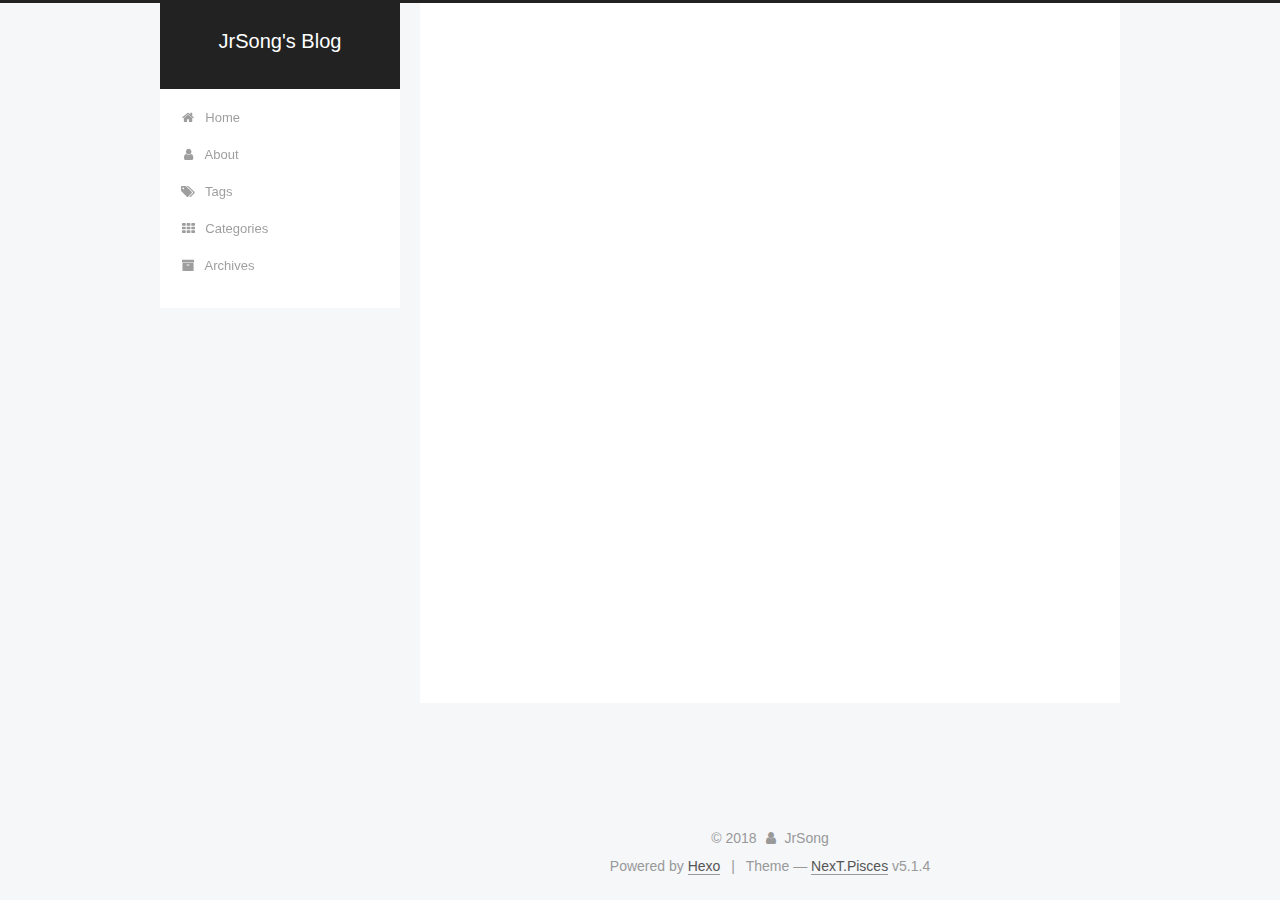
==== archives/index.html @ 72bcd50f "Site updated: 2018-07-18 19:37:24" ====
<!DOCTYPE html>



  


<html class="theme-next pisces use-motion" lang="">
<head>
  <meta charset="UTF-8"/>
<meta http-equiv="X-UA-Compatible" content="IE=edge" />
<meta name="viewport" content="width=device-width, initial-scale=1, maximum-scale=1"/>
<meta name="theme-color" content="#222">









<meta http-equiv="Cache-Control" content="no-transform" />
<meta http-equiv="Cache-Control" content="no-siteapp" />
















  
  
  <link href="/lib/fancybox/source/jquery.fancybox.css?v=2.1.5" rel="stylesheet" type="text/css" />







<link href="/lib/font-awesome/css/font-awesome.min.css?v=4.6.2" rel="stylesheet" type="text/css" />

<link href="/css/main.css?v=5.1.4" rel="stylesheet" type="text/css" />


  <link rel="apple-touch-icon" sizes="180x180" href="/images/apple-touch-icon-next.png?v=5.1.4">


  <link rel="icon" type="image/png" sizes="32x32" href="/images/favicon-32x32-next.png?v=5.1.4">


  <link rel="icon" type="image/png" sizes="16x16" href="/images/favicon-16x16-next.png?v=5.1.4">


  <link rel="mask-icon" href="/images/logo.svg?v=5.1.4" color="#222">





  <meta name="keywords" content="Hexo, NexT" />










<meta property="og:type" content="website">
<meta property="og:title" content="JrSong&#39;s Blog">
<meta property="og:url" content="http://yoursite.com/archives/index.html">
<meta property="og:site_name" content="JrSong&#39;s Blog">
<meta property="og:locale" content="default">
<meta name="twitter:card" content="summary">
<meta name="twitter:title" content="JrSong&#39;s Blog">



<script type="text/javascript" id="hexo.configurations">
  var NexT = window.NexT || {};
  var CONFIG = {
    root: '/',
    scheme: 'Pisces',
    version: '5.1.4',
    sidebar: {"position":"left","display":"post","offset":12,"b2t":false,"scrollpercent":false,"onmobile":false},
    fancybox: true,
    tabs: true,
    motion: {"enable":true,"async":false,"transition":{"post_block":"fadeIn","post_header":"slideDownIn","post_body":"slideDownIn","coll_header":"slideLeftIn","sidebar":"slideUpIn"}},
    duoshuo: {
      userId: '0',
      author: 'Author'
    },
    algolia: {
      applicationID: '',
      apiKey: '',
      indexName: '',
      hits: {"per_page":10},
      labels: {"input_placeholder":"Search for Posts","hits_empty":"We didn't find any results for the search: ${query}","hits_stats":"${hits} results found in ${time} ms"}
    }
  };
</script>



  <link rel="canonical" href="http://yoursite.com/archives/"/>





  <title>Archive | JrSong's Blog</title>
  








</head>

<body itemscope itemtype="http://schema.org/WebPage" lang="default">

  
  
    
  

  <div class="container sidebar-position-left page-archive">
    <div class="headband"></div>

    <header id="header" class="header" itemscope itemtype="http://schema.org/WPHeader">
      <div class="header-inner"><div class="site-brand-wrapper">
  <div class="site-meta ">
    

    <div class="custom-logo-site-title">
      <a href="/"  class="brand" rel="start">
        <span class="logo-line-before"><i></i></span>
        <span class="site-title">JrSong's Blog</span>
        <span class="logo-line-after"><i></i></span>
      </a>
    </div>
      
        <p class="site-subtitle"></p>
      
  </div>

  <div class="site-nav-toggle">
    <button>
      <span class="btn-bar"></span>
      <span class="btn-bar"></span>
      <span class="btn-bar"></span>
    </button>
  </div>
</div>

<nav class="site-nav">
  

  
    <ul id="menu" class="menu">
      
        
        <li class="menu-item menu-item-home">
          <a href="/" rel="section">
            
              <i class="menu-item-icon fa fa-fw fa-home"></i> <br />
            
            Home
          </a>
        </li>
      
        
        <li class="menu-item menu-item-about">
          <a href="/about/" rel="section">
            
              <i class="menu-item-icon fa fa-fw fa-user"></i> <br />
            
            About
          </a>
        </li>
      
        
        <li class="menu-item menu-item-tags">
          <a href="/tags/" rel="section">
            
              <i class="menu-item-icon fa fa-fw fa-tags"></i> <br />
            
            Tags
          </a>
        </li>
      
        
        <li class="menu-item menu-item-categories">
          <a href="/categories/" rel="section">
            
              <i class="menu-item-icon fa fa-fw fa-th"></i> <br />
            
            Categories
          </a>
        </li>
      
        
        <li class="menu-item menu-item-archives">
          <a href="/archives/" rel="section">
            
              <i class="menu-item-icon fa fa-fw fa-archive"></i> <br />
            
            Archives
          </a>
        </li>
      

      
    </ul>
  

  
</nav>



 </div>
    </header>

    <main id="main" class="main">
      <div class="main-inner">
        <div class="content-wrap">
          <div id="content" class="content">
            

  
  
  
  <div class="post-block archive">
    <div id="posts" class="posts-collapse">
      <span class="archive-move-on"></span>

      <span class="archive-page-counter">
        
        
        
          
        
        Um..! 2 posts in total. Keep on posting.
      </span>

      

        
        
        

        
          
          <div class="collection-title">
            <h1 class="archive-year" id="archive-year-2018">2018</h1>
          </div>
        
        

        

  <article class="post post-type-normal" itemscope itemtype="http://schema.org/Article">
    <header class="post-header">

      <h2 class="post-title">
        
            <a class="post-title-link" href="/2018/07/18/test-my-site/" itemprop="url">
              
                <span itemprop="name">test_my_site</span>
              
            </a>
        
      </h2>

      <div class="post-meta">
        <time class="post-time" itemprop="dateCreated"
              datetime="2018-07-18T16:36:58+08:00"
              content="2018-07-18" >
          07-18
        </time>
      </div>

    </header>
  </article>



      

        
        
        

        
        

        

  <article class="post post-type-normal" itemscope itemtype="http://schema.org/Article">
    <header class="post-header">

      <h2 class="post-title">
        
            <a class="post-title-link" href="/2018/07/18/hello-world/" itemprop="url">
              
                <span itemprop="name">Hello World</span>
              
            </a>
        
      </h2>

      <div class="post-meta">
        <time class="post-time" itemprop="dateCreated"
              datetime="2018-07-18T16:19:28+08:00"
              content="2018-07-18" >
          07-18
        </time>
      </div>

    </header>
  </article>



      

    </div>
  </div>
  
  
  

  



          </div>
          


          

        </div>
        
          
  
  <div class="sidebar-toggle">
    <div class="sidebar-toggle-line-wrap">
      <span class="sidebar-toggle-line sidebar-toggle-line-first"></span>
      <span class="sidebar-toggle-line sidebar-toggle-line-middle"></span>
      <span class="sidebar-toggle-line sidebar-toggle-line-last"></span>
    </div>
  </div>

  <aside id="sidebar" class="sidebar">
    
    <div class="sidebar-inner">

      

      

      <section class="site-overview-wrap sidebar-panel sidebar-panel-active">
        <div class="site-overview">
          <div class="site-author motion-element" itemprop="author" itemscope itemtype="http://schema.org/Person">
            
              <p class="site-author-name" itemprop="name">JrSong</p>
              <p class="site-description motion-element" itemprop="description"></p>
          </div>

          <nav class="site-state motion-element">

            
              <div class="site-state-item site-state-posts">
              
                <a href="/archives/">
              
                  <span class="site-state-item-count">2</span>
                  <span class="site-state-item-name">posts</span>
                </a>
              </div>
            

            

            

          </nav>

          

          

          
          

          
          

          

        </div>
      </section>

      

      

    </div>
  </aside>


        
      </div>
    </main>

    <footer id="footer" class="footer">
      <div class="footer-inner">
        <div class="copyright">&copy; <span itemprop="copyrightYear">2018</span>
  <span class="with-love">
    <i class="fa fa-user"></i>
  </span>
  <span class="author" itemprop="copyrightHolder">JrSong</span>

  
</div>


  <div class="powered-by">Powered by <a class="theme-link" target="_blank" href="https://hexo.io">Hexo</a></div>



  <span class="post-meta-divider">|</span>



  <div class="theme-info">Theme &mdash; <a class="theme-link" target="_blank" href="https://github.com/iissnan/hexo-theme-next">NexT.Pisces</a> v5.1.4</div>




        







        
      </div>
    </footer>

    
      <div class="back-to-top">
        <i class="fa fa-arrow-up"></i>
        
      </div>
    

    

  </div>

  

<script type="text/javascript">
  if (Object.prototype.toString.call(window.Promise) !== '[object Function]') {
    window.Promise = null;
  }
</script>









  












  
  
    <script type="text/javascript" src="/lib/jquery/index.js?v=2.1.3"></script>
  

  
  
    <script type="text/javascript" src="/lib/fastclick/lib/fastclick.min.js?v=1.0.6"></script>
  

  
  
    <script type="text/javascript" src="/lib/jquery_lazyload/jquery.lazyload.js?v=1.9.7"></script>
  

  
  
    <script type="text/javascript" src="/lib/velocity/velocity.min.js?v=1.2.1"></script>
  

  
  
    <script type="text/javascript" src="/lib/velocity/velocity.ui.min.js?v=1.2.1"></script>
  

  
  
    <script type="text/javascript" src="/lib/fancybox/source/jquery.fancybox.pack.js?v=2.1.5"></script>
  


  


  <script type="text/javascript" src="/js/src/utils.js?v=5.1.4"></script>

  <script type="text/javascript" src="/js/src/motion.js?v=5.1.4"></script>



  
  


  <script type="text/javascript" src="/js/src/affix.js?v=5.1.4"></script>

  <script type="text/javascript" src="/js/src/schemes/pisces.js?v=5.1.4"></script>



  

  


  <script type="text/javascript" src="/js/src/bootstrap.js?v=5.1.4"></script>



  


  




	





  





  












  





  

  

  

  
  

  

  

  

</body>
</html>
---- css/main.css ----
/* normalize.css v3.0.2 | MIT License | git.io/normalize */
html {
  font-family: sans-serif; /* 1 */
  -ms-text-size-adjust: 100%; /* 2 */
  -webkit-text-size-adjust: 100%; /* 2 */
}
body {
  margin: 0;
}
article,
aside,
details,
figcaption,
figure,
footer,
header,
hgroup,
main,
menu,
nav,
section,
summary {
  display: block;
}
audio,
canvas,
progress,
video {
  display: inline-block; /* 1 */
  vertical-align: baseline; /* 2 */
}
audio:not([controls]) {
  display: none;
  height: 0;
}
[hidden],
template {
  display: none;
}
a {
  background-color: transparent;
}
a:active,
a:hover {
  outline: 0;
}
abbr[title] {
  border-bottom: 1px dotted;
}
b,
strong {
  font-weight: bold;
}
dfn {
  font-style: italic;
}
h1 {
  font-size: 2em;
  margin: 0.67em 0;
}
mark {
  background: #ff0;
  color: #000;
}
small {
  font-size: 80%;
}
sub,
sup {
  font-size: 75%;
  line-height: 0;
  position: relative;
  vertical-align: baseline;
}
sup {
  top: -0.5em;
}
sub {
  bottom: -0.25em;
}
img {
  border: 0;
}
svg:not(:root) {
  overflow: hidden;
}
figure {
  margin: 1em 40px;
}
hr {
  -moz-box-sizing: content-box;
  box-sizing: content-box;
  height: 0;
}
pre {
  overflow: auto;
}
code,
kbd,
pre,
samp {
  font-family: monospace, monospace;
  font-size: 1em;
}
button,
input,
optgroup,
select,
textarea {
  color: inherit; /* 1 */
  font: inherit; /* 2 */
  margin: 0; /* 3 */
}
button {
  overflow: visible;
}
button,
select {
  text-transform: none;
}
button,
html input[type="button"],
input[type="reset"],
input[type="submit"] {
  -webkit-appearance: button; /* 2 */
  cursor: pointer; /* 3 */
}
button[disabled],
html input[disabled] {
  cursor: default;
}
button::-moz-focus-inner,
input::-moz-focus-inner {
  border: 0;
  padding: 0;
}
input {
  line-height: normal;
}
input[type="checkbox"],
input[type="radio"] {
  box-sizing: border-box; /* 1 */
  padding: 0; /* 2 */
}
input[type="number"]::-webkit-inner-spin-button,
input[type="number"]::-webkit-outer-spin-button {
  height: auto;
}
input[type="search"] {
  -webkit-appearance: textfield; /* 1 */
  -moz-box-sizing: content-box;
  -webkit-box-sizing: content-box; /* 2 */
  box-sizing: content-box;
}
input[type="search"]::-webkit-search-cancel-button,
input[type="search"]::-webkit-search-decoration {
  -webkit-appearance: none;
}
fieldset {
  border: 1px solid #c0c0c0;
  margin: 0 2px;
  padding: 0.35em 0.625em 0.75em;
}
legend {
  border: 0; /* 1 */
  padding: 0; /* 2 */
}
textarea {
  overflow: auto;
}
optgroup {
  font-weight: bold;
}
table {
  border-collapse: collapse;
  border-spacing: 0;
}
td,
th {
  padding: 0;
}
::selection {
  background: #262a30;
  color: #fff;
}
body {
  position: relative;
  font-family: 'Lato', "PingFang SC", "Microsoft YaHei", sans-serif;
  font-size: 14px;
  line-height: 2;
  color: #555;
  background: #f5f7f9;
}
@media (max-width: 767px) {
  body {
    padding-right: 0 !important;
  }
}
@media (min-width: 768px) and (max-width: 991px) {
  body {
    padding-right: 0 !important;
  }
}
@media (min-width: 1600px) {
  body {
    font-size: 16px;
  }
}
h1,
h2,
h3,
h4,
h5,
h6 {
  margin: 0;
  padding: 0;
  font-weight: bold;
  line-height: 1.5;
  font-family: 'Lato', "PingFang SC", "Microsoft YaHei", sans-serif;
}
h2,
h3,
h4,
h5,
h6 {
  margin: 20px 0 15px;
}
h1 {
  font-size: 22px;
}
@media (max-width: 767px) {
  h1 {
    font-size: 18px;
  }
}
h2 {
  font-size: 20px;
}
@media (max-width: 767px) {
  h2 {
    font-size: 16px;
  }
}
h3 {
  font-size: 18px;
}
@media (max-width: 767px) {
  h3 {
    font-size: 14px;
  }
}
h4 {
  font-size: 16px;
}
@media (max-width: 767px) {
  h4 {
    font-size: 12px;
  }
}
h5 {
  font-size: 14px;
}
@media (max-width: 767px) {
  h5 {
    font-size: 10px;
  }
}
h6 {
  font-size: 12px;
}
@media (max-width: 767px) {
  h6 {
    font-size: 8px;
  }
}
p {
  margin: 0 0 20px 0;
}
a {
  color: #555;
  text-decoration: none;
  outline: none;
  border-bottom: 1px solid #999;
  word-wrap: break-word;
}
a:hover {
  color: #222;
  border-bottom-color: #222;
}
blockquote {
  margin: 0;
  padding: 0;
}
img {
  display: block;
  margin: auto;
  max-width: 100%;
  height: auto;
}
hr {
  margin: 40px 0;
  height: 3px;
  border: none;
  background-color: #ddd;
  background-image: repeating-linear-gradient(-45deg, #fff, #fff 4px, transparent 4px, transparent 8px);
}
blockquote {
  padding: 0 15px;
  color: #666;
  border-left: 4px solid #ddd;
}
blockquote cite::before {
  content: "-";
  padding: 0 5px;
}
dt {
  font-weight: 700;
}
dd {
  margin: 0;
  padding: 0;
}
kbd {
  border: 1px solid #ccc;
  border-radius: 0.2em;
  box-shadow: 0.1em 0.1em 0.2em rgba(0,0,0,0.1);
  background-color: #f9f9f9;
  font-family: inherit;
  background-image: -webkit-linear-gradient(top, #eee, #fff, #eee);
  padding: 0.1em 0.3em;
  white-space: nowrap;
}
.text-left {
  text-align: left;
}
.text-center {
  text-align: center;
}
.text-right {
  text-align: right;
}
.text-justify {
  text-align: justify;
}
.text-nowrap {
  white-space: nowrap;
}
.text-lowercase {
  text-transform: lowercase;
}
.text-uppercase {
  text-transform: uppercase;
}
.text-capitalize {
  text-transform: capitalize;
}
.center-block {
  display: block;
  margin-left: auto;
  margin-right: auto;
}
.clearfix:before,
.clearfix:after {
  content: " ";
  display: table;
}
.clearfix:after {
  clear: both;
}
.pullquote {
  width: 45%;
}
.pullquote.left {
  float: left;
  margin-left: 5px;
  margin-right: 10px;
}
.pullquote.right {
  float: right;
  margin-left: 10px;
  margin-right: 5px;
}
.affix.affix.affix {
  position: fixed;
}
.translation {
  margin-top: -20px;
  font-size: 14px;
  color: #999;
}
.scrollbar-measure {
  width: 100px;
  height: 100px;
  overflow: scroll;
  position: absolute;
  top: -9999px;
}
.use-motion .motion-element {
  opacity: 0;
}
table {
  margin: 20px 0;
  width: 100%;
  border-collapse: collapse;
  border-spacing: 0;
  border: 1px solid #ddd;
  font-size: 14px;
  table-layout: fixed;
  word-wrap: break-all;
}
table>tbody>tr:nth-of-type(odd) {
  background-color: #f9f9f9;
}
table>tbody>tr:hover {
  background-color: #f5f5f5;
}
caption,
th,
td {
  padding: 8px;
  text-align: left;
  vertical-align: middle;
  font-weight: normal;
}
th,
td {
  border-bottom: 3px solid #ddd;
  border-right: 1px solid #eee;
}
th {
  padding-bottom: 10px;
  font-weight: 700;
}
td {
  border-bottom-width: 1px;
}
html,
body {
  height: 100%;
}
.container {
  position: relative;
  min-height: 100%;
}
.header-inner {
  margin: 0 auto;
  padding: 100px 0 70px;
  width: 700px;
}
@media (min-width: 1600px) {
  .container .header-inner {
    width: 900px;
  }
}
.main {
  padding-bottom: 150px;
}
.main-inner {
  margin: 0 auto;
  width: 700px;
}
@media (min-width: 1600px) {
  .container .main-inner {
    width: 900px;
  }
}
.footer {
  position: absolute;
  left: 0;
  bottom: 0;
  width: 100%;
  min-height: 50px;
}
.footer-inner {
  box-sizing: border-box;
  margin: 20px auto;
  width: 700px;
}
@media (min-width: 1600px) {
  .container .footer-inner {
    width: 900px;
  }
}
pre,
.highlight {
  overflow: auto;
  margin: 20px 0;
  padding: 0;
  font-size: 13px;
  color: #4d4d4c;
  background: #f7f7f7;
  line-height: 1.6;
}
pre,
code {
  font-family: consolas, Menlo, "PingFang SC", "Microsoft YaHei", monospace;
}
code {
  padding: 2px 4px;
  word-wrap: break-word;
  color: #555;
  background: #eee;
  border-radius: 3px;
  font-size: 13px;
}
pre {
  padding: 10px;
}
pre code {
  padding: 0;
  color: #4d4d4c;
  background: none;
  text-shadow: none;
}
.highlight {
  border-radius: 1px;
}
.highlight pre {
  border: none;
  margin: 0;
  padding: 10px 0;
}
.highlight table {
  margin: 0;
  width: auto;
  border: none;
}
.highlight td {
  border: none;
  padding: 0;
}
.highlight figcaption {
  font-size: 1em;
  color: #4d4d4c;
  line-height: 1em;
  margin-bottom: 1em;
}
.highlight figcaption:before,
.highlight figcaption:after {
  content: " ";
  display: table;
}
.highlight figcaption:after {
  clear: both;
}
.highlight figcaption a {
  float: right;
  color: #4d4d4c;
}
.highlight figcaption a:hover {
  border-bottom-color: #4d4d4c;
}
.highlight .gutter pre {
  padding-left: 10px;
  padding-right: 10px;
  color: #869194;
  text-align: right;
  background-color: #eff2f3;
}
.highlight .code pre {
  width: 100%;
  padding-left: 10px;
  padding-right: 10px;
  background-color: #f7f7f7;
}
.highlight .line {
  height: 20px;
}
.gutter {
  -webkit-user-select: none;
  -moz-user-select: none;
  -ms-user-select: none;
  user-select: none;
}
.gist table {
  width: auto;
}
.gist table td {
  border: none;
}
pre .deletion {
  background: #fdd;
}
pre .addition {
  background: #dfd;
}
pre .meta {
  color: #8959a8;
}
pre .comment {
  color: #8e908c;
}
pre .variable,
pre .attribute,
pre .tag,
pre .regexp,
pre .ruby .constant,
pre .xml .tag .title,
pre .xml .pi,
pre .xml .doctype,
pre .html .doctype,
pre .css .id,
pre .css .class,
pre .css .pseudo {
  color: #c82829;
}
pre .number,
pre .preprocessor,
pre .built_in,
pre .literal,
pre .params,
pre .constant,
pre .command {
  color: #f5871f;
}
pre .ruby .class .title,
pre .css .rules .attribute,
pre .string,
pre .value,
pre .inheritance,
pre .header,
pre .ruby .symbol,
pre .xml .cdata,
pre .special,
pre .number,
pre .formula {
  color: #718c00;
}
pre .title,
pre .css .hexcolor {
  color: #3e999f;
}
pre .function,
pre .python .decorator,
pre .python .title,
pre .ruby .function .title,
pre .ruby .title .keyword,
pre .perl .sub,
pre .javascript .title,
pre .coffeescript .title {
  color: #4271ae;
}
pre .keyword,
pre .javascript .function {
  color: #8959a8;
}
.full-image.full-image.full-image.full-image {
  border: none;
  max-width: 100%;
  width: auto;
  margin: 20px auto 25px;
}
@media (min-width: 992px) {
  .full-image.full-image.full-image.full-image {
    max-width: none;
    width: 118%;
    margin: 0 -9%;
  }
}
.blockquote-center,
.page-home .post-type-quote blockquote,
.page-post-detail .post-type-quote blockquote {
  position: relative;
  margin: 40px 0;
  padding: 0;
  border-left: none;
  text-align: center;
}
.blockquote-center::before,
.page-home .post-type-quote blockquote::before,
.page-post-detail .post-type-quote blockquote::before,
.blockquote-center::after,
.page-home .post-type-quote blockquote::after,
.page-post-detail .post-type-quote blockquote::after {
  position: absolute;
  content: ' ';
  display: block;
  width: 100%;
  height: 24px;
  opacity: 0.2;
  background-repeat: no-repeat;
  background-position: 0 -6px;
  background-size: 22px 22px;
}
.blockquote-center::before,
.page-home .post-type-quote blockquote::before,
.page-post-detail .post-type-quote blockquote::before {
  top: -20px;
  background-image: url("../images/quote-l.svg");
  border-top: 1px solid #ccc;
}
.blockquote-center::after,
.page-home .post-type-quote blockquote::after,
.page-post-detail .post-type-quote blockquote::after {
  bottom: -20px;
  background-image: url("../images/quote-r.svg");
  border-bottom: 1px solid #ccc;
  background-position: 100% 8px;
}
.blockquote-center p,
.page-home .post-type-quote blockquote p,
.page-post-detail .post-type-quote blockquote p,
.blockquote-center div,
.page-home .post-type-quote blockquote div,
.page-post-detail .post-type-quote blockquote div {
  text-align: center;
}
.post .post-body .group-picture img {
  box-sizing: border-box;
  padding: 0 3px;
  border: none;
}
.post .group-picture-row {
  overflow: hidden;
  margin-top: 6px;
}
.post .group-picture-row:first-child {
  margin-top: 0;
}
.post .group-picture-column {
  float: left;
}
.page-post-detail .post-body .group-picture-column {
  float: none;
  margin-top: 10px;
  width: auto !important;
}
.page-post-detail .post-body .group-picture-column img {
  margin: 0 auto;
}
.page-archive .group-picture-container {
  overflow: hidden;
}
.page-archive .group-picture-row {
  float: left;
}
.page-archive .group-picture-row:first-child {
  margin-top: 6px;
}
.page-archive .group-picture-column {
  max-width: 150px;
  max-height: 150px;
}
.post-body .note {
  position: relative;
  padding: 15px;
  margin-bottom: 20px;
  border: 1px solid #eee;
  border-left-width: 5px;
  border-radius: 3px;
}
.post-body .note h2,
.post-body .note h3,
.post-body .note h4,
.post-body .note h5,
.post-body .note h6 {
  margin-top: 0;
  margin-bottom: 0;
  border-bottom: initial;
  padding-top: 0 !important;
}
.post-body .note p:first-child,
.post-body .note ul:first-child,
.post-body .note ol:first-child,
.post-body .note table:first-child,
.post-body .note pre:first-child,
.post-body .note blockquote:first-child {
  margin-top: 0;
}
.post-body .note p:last-child,
.post-body .note ul:last-child,
.post-body .note ol:last-child,
.post-body .note table:last-child,
.post-body .note pre:last-child,
.post-body .note blockquote:last-child {
  margin-bottom: 0;
}
.post-body .note.default {
  border-left-color: #777;
}
.post-body .note.default h2,
.post-body .note.default h3,
.post-body .note.default h4,
.post-body .note.default h5,
.post-body .note.default h6 {
  color: #777;
}
.post-body .note.primary {
  border-left-color: #6f42c1;
}
.post-body .note.primary h2,
.post-body .note.primary h3,
.post-body .note.primary h4,
.post-body .note.primary h5,
.post-body .note.primary h6 {
  color: #6f42c1;
}
.post-body .note.info {
  border-left-color: #428bca;
}
.post-body .note.info h2,
.post-body .note.info h3,
.post-body .note.info h4,
.post-body .note.info h5,
.post-body .note.info h6 {
  color: #428bca;
}
.post-body .note.success {
  border-left-color: #5cb85c;
}
.post-body .note.success h2,
.post-body .note.success h3,
.post-body .note.success h4,
.post-body .note.success h5,
.post-body .note.success h6 {
  color: #5cb85c;
}
.post-body .note.warning {
  border-left-color: #f0ad4e;
}
.post-body .note.warning h2,
.post-body .note.warning h3,
.post-body .note.warning h4,
.post-body .note.warning h5,
.post-body .note.warning h6 {
  color: #f0ad4e;
}
.post-body .note.danger {
  border-left-color: #d9534f;
}
.post-body .note.danger h2,
.post-body .note.danger h3,
.post-body .note.danger h4,
.post-body .note.danger h5,
.post-body .note.danger h6 {
  color: #d9534f;
}
.post-body .label {
  display: inline;
  padding: 0 2px;
  white-space: nowrap;
}
.post-body .label.default {
  background-color: #f0f0f0;
}
.post-body .label.primary {
  background-color: #efe6f7;
}
.post-body .label.info {
  background-color: #e5f2f8;
}
.post-body .label.success {
  background-color: #e7f4e9;
}
.post-body .label.warning {
  background-color: #fcf6e1;
}
.post-body .label.danger {
  background-color: #fae8eb;
}
.post-body .tabs {
  position: relative;
  display: block;
  margin-bottom: 20px;
  padding-top: 10px;
}
.post-body .tabs ul.nav-tabs {
  margin: 0;
  padding: 0;
  display: flex;
  margin-bottom: -1px;
}
@media (max-width: 413px) {
  .post-body .tabs ul.nav-tabs {
    display: block;
    margin-bottom: 5px;
  }
}
.post-body .tabs ul.nav-tabs li.tab {
  list-style-type: none !important;
  margin: 0 0.25em 0 0;
  border-top: 3px solid transparent;
  border-left: 1px solid transparent;
  border-right: 1px solid transparent;
}
@media (max-width: 413px) {
  .post-body .tabs ul.nav-tabs li.tab {
    margin: initial;
    border-top: 1px solid transparent;
    border-left: 3px solid transparent;
    border-right: 1px solid transparent;
    border-bottom: 1px solid transparent;
  }
}
.post-body .tabs ul.nav-tabs li.tab a {
  outline: 0;
  border-bottom: initial;
  display: block;
  line-height: 1.8em;
  padding: 0.25em 0.75em;
  transition-duration: 0.2s;
  transition-timing-function: ease-out;
  transition-delay: 0s;
}
.post-body .tabs ul.nav-tabs li.tab a i {
  width: 1.285714285714286em;
}
.post-body .tabs ul.nav-tabs li.tab.active {
  border-top: 3px solid #fc6423;
  border-left: 1px solid #ddd;
  border-right: 1px solid #ddd;
  background-color: #fff;
}
@media (max-width: 413px) {
  .post-body .tabs ul.nav-tabs li.tab.active {
    border-top: 1px solid #ddd;
    border-left: 3px solid #fc6423;
    border-right: 1px solid #ddd;
    border-bottom: 1px solid #ddd;
  }
}
.post-body .tabs ul.nav-tabs li.tab.active a {
  cursor: default;
  color: #555;
}
.post-body .tabs .tab-content {
  background-color: #fff;
}
.post-body .tabs .tab-content .tab-pane {
  border: 1px solid #ddd;
  padding: 20px 20px 0 20px;
}
.post-body .tabs .tab-content .tab-pane:not(.active) {
  display: none !important;
}
.post-body .tabs .tab-content .tab-pane.active {
  display: block !important;
}
.btn {
  display: inline-block;
  padding: 0 20px;
  font-size: 14px;
  color: #555;
  background: #fff;
  border: 2px solid #555;
  text-decoration: none;
  border-radius: 2px;
  transition-property: background-color;
  transition-duration: 0.2s;
  transition-timing-function: ease-in-out;
  transition-delay: 0s;
  line-height: 2;
}
.btn:hover {
  border-color: #222;
  color: #fff;
  background: #222;
}
.btn +.btn {
  margin: 0 0 8px 8px;
}
.btn .fa-fw {
  width: 1.285714285714286em;
  text-align: left;
}
.btn-bar {
  display: block;
  width: 22px;
  height: 2px;
  background: #555;
  border-radius: 1px;
}
.btn-bar+.btn-bar {
  margin-top: 4px;
}
.pagination {
  margin: 120px 0 40px;
  text-align: center;
  border-top: 1px solid #eee;
}
.page-number-basic,
.pagination .prev,
.pagination .next,
.pagination .page-number,
.pagination .space {
  display: inline-block;
  position: relative;
  top: -1px;
  margin: 0 10px;
  padding: 0 11px;
}
@media (max-width: 767px) {
  .page-number-basic,
  .pagination .prev,
  .pagination .next,
  .pagination .page-number,
  .pagination .space {
    margin: 0 5px;
  }
}
.pagination .prev,
.pagination .next,
.pagination .page-number {
  border-bottom: 0;
  border-top: 1px solid #eee;
  transition-property: border-color;
  transition-duration: 0.2s;
  transition-timing-function: ease-in-out;
  transition-delay: 0s;
}
.pagination .prev:hover,
.pagination .next:hover,
.pagination .page-number:hover {
  border-top-color: #222;
}
.pagination .space {
  padding: 0;
  margin: 0;
}
.pagination .prev {
  margin-left: 0;
}
.pagination .next {
  margin-right: 0;
}
.pagination .page-number.current {
  color: #fff;
  background: #ccc;
  border-top-color: #ccc;
}
@media (max-width: 767px) {
  .pagination {
    border-top: none;
  }
  .pagination .prev,
  .pagination .next,
  .pagination .page-number {
    margin-bottom: 10px;
    border-top: 0;
    border-bottom: 1px solid #eee;
    padding: 0 10px;
  }
  .pagination .prev:hover,
  .pagination .next:hover,
  .pagination .page-number:hover {
    border-bottom-color: #222;
  }
}
.comments {
  margin: 60px 20px 0;
}
.tag-cloud {
  text-align: center;
}
.tag-cloud a {
  display: inline-block;
  margin: 10px;
}
.back-to-top {
  box-sizing: border-box;
  position: fixed;
  bottom: -100px;
  right: 30px;
  z-index: 1050;
  padding: 0 6px;
  width: 24px;
  background: #222;
  font-size: 12px;
  opacity: 0.6;
  color: #fff;
  cursor: pointer;
  text-align: center;
  -webkit-transform: translateZ(0);
  transition-property: bottom;
  transition-duration: 0.2s;
  transition-timing-function: ease-in-out;
  transition-delay: 0s;
}
@media (min-width: 768px) and (max-width: 991px) {
  .back-to-top {
    display: none !important;
  }
}
@media (max-width: 767px) {
  .back-to-top {
    display: none !important;
  }
}
.back-to-top.back-to-top-on {
  bottom: 30px;
}
.header {
  background: transparent;
}
.header-inner {
  position: relative;
}
.headband {
  height: 3px;
  background: #222;
}
.site-meta {
  margin: 0;
  text-align: center;
}
@media (max-width: 767px) {
  .site-meta {
    text-align: center;
  }
}
.brand {
  position: relative;
  display: inline-block;
  padding: 0 40px;
  color: #fff;
  background: #222;
  border-bottom: none;
}
.brand:hover {
  color: #fff;
}
.logo {
  display: inline-block;
  margin-right: 5px;
  line-height: 36px;
  vertical-align: top;
}
.site-title {
  display: inline-block;
  vertical-align: top;
  line-height: 36px;
  font-size: 20px;
  font-weight: normal;
  font-family: 'Lato', "PingFang SC", "Microsoft YaHei", sans-serif;
}
.site-subtitle {
  margin-top: 10px;
  font-size: 13px;
  color: #ddd;
}
.use-motion .brand {
  opacity: 0;
}
.use-motion .logo,
.use-motion .site-title,
.use-motion .site-subtitle {
  opacity: 0;
  position: relative;
  top: -10px;
}
.site-nav-toggle {
  display: none;
  position: absolute;
  top: 10px;
  left: 10px;
}
@media (max-width: 767px) {
  .site-nav-toggle {
    display: block;
  }
}
.site-nav-toggle button {
  margin-top: 2px;
  padding: 9px 10px;
  background: transparent;
  border: none;
}
@media (max-width: 767px) {
  .site-nav {
    display: none;
    margin: 0 -10px;
    padding: 0 10px;
    clear: both;
    border-top: 1px solid #ddd;
  }
}
@media (min-width: 768px) and (max-width: 991px) {
  .site-nav {
    display: block !important;
  }
}
@media (min-width: 992px) {
  .site-nav {
    display: block !important;
  }
}
.menu {
  margin-top: 20px;
  padding-left: 0;
  text-align: center;
}
.menu .menu-item {
  display: inline-block;
  margin: 0 10px;
  list-style: none;
}
@media screen and (max-width: 767px) {
  .menu .menu-item {
    margin-top: 10px;
  }
}
.menu .menu-item a {
  display: block;
  font-size: 13px;
  line-height: inherit;
  border-bottom: 1px solid transparent;
  transition-property: border-color;
  transition-duration: 0.2s;
  transition-timing-function: ease-in-out;
  transition-delay: 0s;
}
.menu .menu-item a:hover,
.menu-item-active a {
  border-bottom-color: #222;
}
.menu .menu-item .fa {
  margin-right: 5px;
}
.use-motion .menu-item {
  opacity: 0;
}
.post-body {
  font-family: 'Lato', "PingFang SC", "Microsoft YaHei", sans-serif;
}
@media (max-width: 767px) {
  .post-body {
    word-break: break-word;
  }
}
.post-body .fancybox img {
  display: block !important;
  margin: 0 auto;
  cursor: pointer;
  cursor: zoom-in;
  cursor: -webkit-zoom-in;
}
.post-body .image-caption,
.post-body .figure .caption {
  margin: -20px auto 15px;
  text-align: center;
  font-size: 14px;
  color: #999;
  font-weight: bold;
  line-height: 1;
}
.post-sticky-flag {
  display: inline-block;
  font-size: 16px;
  -ms-transform: rotate(30deg);
  -webkit-transform: rotate(30deg);
  -moz-transform: rotate(30deg);
  -ms-transform: rotate(30deg);
  -o-transform: rotate(30deg);
  transform: rotate(30deg);
}
.use-motion .post-block,
.use-motion .pagination,
.use-motion .comments {
  opacity: 0;
}
.use-motion .post-header {
  opacity: 0;
}
.use-motion .post-body {
  opacity: 0;
}
.use-motion .collection-title {
  opacity: 0;
}
.posts-expand {
  padding-top: 40px;
}
@media (max-width: 767px) {
  .posts-expand {
    margin: 0 20px;
  }
  .post-body pre .gutter pre {
    padding-right: 10px;
  }
  .post-body .highlight {
    margin-left: 0px;
    margin-right: 0px;
    padding: 0;
  }
  .post-body .highlight .gutter pre {
    padding-right: 10px;
  }
}
@media (min-width: 992px) {
  .posts-expand .post-body {
    text-align: justify;
  }
}
.posts-expand .post-body h2,
.posts-expand .post-body h3,
.posts-expand .post-body h4,
.posts-expand .post-body h5,
.posts-expand .post-body h6 {
  padding-top: 10px;
}
.posts-expand .post-body h2 .header-anchor,
.posts-expand .post-body h3 .header-anchor,
.posts-expand .post-body h4 .header-anchor,
.posts-expand .post-body h5 .header-anchor,
.posts-expand .post-body h6 .header-anchor {
  float: right;
  margin-left: 10px;
  color: #ccc;
  border-bottom-style: none;
  visibility: hidden;
}
.posts-expand .post-body h2 .header-anchor:hover,
.posts-expand .post-body h3 .header-anchor:hover,
.posts-expand .post-body h4 .header-anchor:hover,
.posts-expand .post-body h5 .header-anchor:hover,
.posts-expand .post-body h6 .header-anchor:hover {
  color: inherit;
}
.posts-expand .post-body h2:hover .header-anchor,
.posts-expand .post-body h3:hover .header-anchor,
.posts-expand .post-body h4:hover .header-anchor,
.posts-expand .post-body h5:hover .header-anchor,
.posts-expand .post-body h6:hover .header-anchor {
  visibility: visible;
}
.posts-expand .post-body ul li {
  list-style: circle;
}
.posts-expand .post-body img {
  box-sizing: border-box;
  margin: auto;
  padding: 3px;
  border: 1px solid #ddd;
}
.posts-expand .post-body .fancybox img {
  margin: 0 auto 25px;
}
@media (max-width: 767px) {
  .posts-collapse {
    margin: 0 20px;
  }
  .posts-collapse .post-title,
  .posts-collapse .post-meta {
    display: block;
    width: auto;
    text-align: left;
  }
}
.posts-collapse {
  position: relative;
  z-index: 1010;
  margin-left: 55px;
}
.posts-collapse::after {
  content: " ";
  position: absolute;
  top: 20px;
  left: 0;
  margin-left: -2px;
  width: 4px;
  height: 100%;
  background: #f5f5f5;
  z-index: -1;
}
@media (max-width: 767px) {
  .posts-collapse {
    margin: 0 20px;
  }
}
.posts-collapse .collection-title {
  position: relative;
  margin: 60px 0;
}
.posts-collapse .collection-title h1,
.posts-collapse .collection-title h2 {
  margin-left: 20px;
}
.posts-collapse .collection-title small {
  color: #bbb;
  margin-left: 5px;
}
.posts-collapse .collection-title::before {
  content: " ";
  position: absolute;
  left: 0;
  top: 50%;
  margin-left: -4px;
  margin-top: -4px;
  width: 8px;
  height: 8px;
  background: #bbb;
  border-radius: 50%;
}
.posts-collapse .post {
  margin: 30px 0;
}
.posts-collapse .post-header {
  position: relative;
  transition-duration: 0.2s;
  transition-timing-function: ease-in-out;
  transition-delay: 0s;
  transition-property: border;
  border-bottom: 1px dashed #ccc;
}
.posts-collapse .post-header::before {
  content: " ";
  position: absolute;
  left: 0;
  top: 12px;
  width: 6px;
  height: 6px;
  margin-left: -4px;
  background: #bbb;
  border-radius: 50%;
  border: 1px solid #fff;
  transition-duration: 0.2s;
  transition-timing-function: ease-in-out;
  transition-delay: 0s;
  transition-property: background;
}
.posts-collapse .post-header:hover {
  border-bottom-color: #666;
}
.posts-collapse .post-header:hover::before {
  background: #222;
}
.posts-collapse .post-meta {
  position: absolute;
  font-size: 12px;
  left: 20px;
  top: 5px;
}
.posts-collapse .post-comments-count {
  display: none;
}
.posts-collapse .post-title {
  margin-left: 60px;
  font-size: 16px;
  font-weight: normal;
  line-height: inherit;
}
.posts-collapse .post-title::after {
  margin-left: 3px;
  opacity: 0.6;
}
.posts-collapse .post-title a {
  color: #666;
  border-bottom: none;
}
.page-home .post-type-quote .post-header,
.page-post-detail .post-type-quote .post-header,
.page-home .post-type-quote .post-tags,
.page-post-detail .post-type-quote .post-tags {
  display: none;
}
.posts-expand .post-title {
  text-align: center;
  word-break: break-word;
  font-weight: 400;
}
.posts-expand .post-title-link {
  display: inline-block;
  position: relative;
  color: #555;
  border-bottom: none;
  line-height: 1.2;
  vertical-align: top;
}
.posts-expand .post-title-link::before {
  content: "";
  position: absolute;
  width: 100%;
  height: 2px;
  bottom: 0;
  left: 0;
  background-color: #000;
  visibility: hidden;
  -webkit-transform: scaleX(0);
  -moz-transform: scaleX(0);
  -ms-transform: scaleX(0);
  -o-transform: scaleX(0);
  transform: scaleX(0);
  transition-duration: 0.2s;
  transition-timing-function: ease-in-out;
  transition-delay: 0s;
}
.posts-expand .post-title-link:hover::before {
  visibility: visible;
  -webkit-transform: scaleX(1);
  -moz-transform: scaleX(1);
  -ms-transform: scaleX(1);
  -o-transform: scaleX(1);
  transform: scaleX(1);
}
.posts-expand .post-title-link .fa {
  font-size: 16px;
}
.posts-expand .post-meta {
  margin: 3px 0 60px 0;
  color: #999;
  font-family: 'Lato', "PingFang SC", "Microsoft YaHei", sans-serif;
  font-size: 12px;
  text-align: center;
}
.posts-expand .post-meta .post-category-list {
  display: inline-block;
  margin: 0;
  padding: 3px;
}
.posts-expand .post-meta .post-category-list-link {
  color: #999;
}
.posts-expand .post-meta .post-description {
  font-size: 14px;
  margin-top: 2px;
}
.post-meta-divider {
  margin: 0 0.5em;
}
.post-meta-item-icon {
  margin-right: 3px;
}
@media (min-width: 768px) and (max-width: 991px) {
  .post-meta-item-icon {
    display: inline-block;
  }
}
@media (max-width: 767px) {
  .post-meta-item-icon {
    display: inline-block;
  }
}
@media (min-width: 768px) and (max-width: 991px) {
  .post-meta-item-text {
    display: none;
  }
}
@media (max-width: 767px) {
  .post-meta-item-text {
    display: none;
  }
}
@media (max-width: 767px) {
  .posts-expand .post-comments-count {
    display: none;
  }
}
.post-button {
  margin-top: 40px;
}
.posts-expand .post-tags {
  margin-top: 40px;
  text-align: center;
}
.posts-expand .post-tags a {
  display: inline-block;
  margin-right: 10px;
  font-size: 13px;
}
.post-nav {
  display: table;
  margin-top: 15px;
  width: 100%;
  border-top: 1px solid #eee;
}
.post-nav-divider {
  display: table-cell;
  width: 10%;
}
.post-nav-item {
  display: table-cell;
  padding: 10px 0 0 0;
  width: 45%;
  vertical-align: top;
}
.post-nav-item a {
  position: relative;
  display: block;
  line-height: 25px;
  font-size: 14px;
  color: #555;
  border-bottom: none;
}
.post-nav-item a:hover {
  color: #222;
  border-bottom: none;
}
.post-nav-item a:active {
  top: 2px;
}
.post-nav-item .fa {
  position: absolute;
  top: 8px;
  left: 0;
  font-size: 12px;
}
.post-nav-next a {
  padding-left: 15px;
}
.post-nav-prev {
  text-align: right;
}
.post-nav-prev a {
  padding-right: 15px;
}
.post-nav-prev .fa {
  right: 0;
  left: auto;
}
.posts-expand .post-eof {
  display: block;
  margin: 80px auto 60px;
  width: 8%;
  height: 1px;
  background: #ccc;
  text-align: center;
}
.post:last-child .post-eof.post-eof.post-eof {
  display: none;
}
.post-gallery {
  display: table;
  table-layout: fixed;
  width: 100%;
  border-collapse: separate;
}
.post-gallery-row {
  display: table-row;
}
.post-gallery .post-gallery-img {
  display: table-cell;
  text-align: center;
  vertical-align: middle;
  border: none;
}
.post-gallery .post-gallery-img img {
  max-width: 100%;
  max-height: 100%;
  border: none;
}
.fancybox-close,
.fancybox-close:hover {
  border: none;
}
.rtl.post-body p,
.rtl.post-body a,
.rtl.post-body h1,
.rtl.post-body h2,
.rtl.post-body h3,
.rtl.post-body h4,
.rtl.post-body h5,
.rtl.post-body h6,
.rtl.post-body li,
.rtl.post-body ul,
.rtl.post-body ol {
  direction: rtl;
  font-family: UKIJ Ekran;
}
.rtl.post-title {
  font-family: UKIJ Ekran;
}
.sidebar {
  position: fixed;
  right: 0;
  top: 0;
  bottom: 0;
  width: 0;
  z-index: 1040;
  box-shadow: inset 0 2px 6px #000;
  background: #222;
  -webkit-transform: translateZ(0);
}
.sidebar a {
  color: #999;
  border-bottom-color: #555;
}
.sidebar a:hover {
  color: #eee;
}
@media (min-width: 768px) and (max-width: 991px) {
  .sidebar {
    display: none !important;
  }
}
@media (max-width: 767px) {
  .sidebar {
    display: none !important;
  }
}
.sidebar-inner {
  position: relative;
  padding: 20px 10px;
  color: #999;
  text-align: center;
}
.site-overview-wrap {
  overflow: hidden;
}
.site-overview {
  overflow-y: auto;
  overflow-x: hidden;
}
.sidebar-toggle {
  position: fixed;
  right: 30px;
  bottom: 45px;
  width: 14px;
  height: 14px;
  padding: 5px;
  background: #222;
  line-height: 0;
  z-index: 1050;
  cursor: pointer;
  -webkit-transform: translateZ(0);
}
@media (min-width: 768px) and (max-width: 991px) {
  .sidebar-toggle {
    display: none !important;
  }
}
@media (max-width: 767px) {
  .sidebar-toggle {
    display: none !important;
  }
}
.sidebar-toggle-line {
  position: relative;
  display: inline-block;
  vertical-align: top;
  height: 2px;
  width: 100%;
  background: #fff;
  margin-top: 3px;
}
.sidebar-toggle-line:first-child {
  margin-top: 0;
}
.site-author-image {
  display: block;
  margin: 0 auto;
  padding: 2px;
  max-width: 120px;
  height: auto;
  border: 1px solid #eee;
}
.site-author-name {
  margin: 0;
  text-align: center;
  color: #222;
  font-weight: 600;
}
.site-description {
  margin-top: 0;
  text-align: center;
  font-size: 13px;
  color: #999;
}
.site-state {
  overflow: hidden;
  line-height: 1.4;
  white-space: nowrap;
  text-align: center;
}
.site-state-item {
  display: inline-block;
  padding: 0 15px;
  border-left: 1px solid #eee;
}
.site-state-item:first-child {
  border-left: none;
}
.site-state-item a {
  border-bottom: none;
}
.site-state-item-count {
  display: block;
  text-align: center;
  color: inherit;
  font-weight: 600;
  font-size: 16px;
}
.site-state-item-name {
  font-size: 13px;
  color: #999;
}
.feed-link {
  margin-top: 20px;
}
.feed-link a {
  display: inline-block;
  padding: 0 15px;
  color: #fc6423;
  border: 1px solid #fc6423;
  border-radius: 4px;
}
.feed-link a i {
  color: #fc6423;
  font-size: 14px;
}
.feed-link a:hover {
  color: #fff;
  background: #fc6423;
}
.feed-link a:hover i {
  color: #fff;
}
.links-of-author {
  margin-top: 20px;
}
.links-of-author a {
  display: inline-block;
  vertical-align: middle;
  margin-right: 10px;
  margin-bottom: 10px;
  border-bottom-color: #555;
  font-size: 13px;
}
.links-of-author a:before {
  display: inline-block;
  vertical-align: middle;
  margin-right: 3px;
  content: " ";
  width: 4px;
  height: 4px;
  border-radius: 50%;
  background: #1f0d96;
}
.links-of-blogroll {
  font-size: 13px;
}
.links-of-blogroll-title {
  margin-top: 20px;
  font-size: 14px;
  font-weight: 600;
}
.links-of-blogroll-list {
  margin: 0;
  padding: 0;
  list-style: none;
}
.links-of-blogroll-item {
  padding: 2px 10px;
}
.links-of-blogroll-item a {
  max-width: 280px;
  box-sizing: border-box;
  display: inline-block;
  overflow: hidden;
  white-space: nowrap;
  text-overflow: ellipsis;
}
.sidebar-nav {
  margin: 0 0 20px;
  padding-left: 0;
}
.sidebar-nav li {
  display: inline-block;
  cursor: pointer;
  border-bottom: 1px solid transparent;
  font-size: 14px;
  color: #555;
}
.sidebar-nav li:hover {
  color: #fc6423;
}
.page-post-detail .sidebar-nav-toc {
  padding: 0 5px;
}
.page-post-detail .sidebar-nav-overview {
  margin-left: 10px;
}
.sidebar-nav .sidebar-nav-active {
  color: #fc6423;
  border-bottom-color: #fc6423;
}
.sidebar-nav .sidebar-nav-active:hover {
  color: #fc6423;
}
.sidebar-panel {
  display: none;
}
.sidebar-panel-active {
  display: block;
}
.post-toc-empty {
  font-size: 14px;
  color: #666;
}
.post-toc-wrap {
  overflow: hidden;
}
.post-toc {
  overflow: auto;
}
.post-toc ol {
  margin: 0;
  padding: 0 2px 5px 10px;
  text-align: left;
  list-style: none;
  font-size: 14px;
}
.post-toc ol > ol {
  padding-left: 0;
}
.post-toc ol a {
  transition-duration: 0.2s;
  transition-timing-function: ease-in-out;
  transition-delay: 0s;
  transition-property: all;
  color: #666;
  border-bottom-color: #ccc;
}
.post-toc ol a:hover {
  color: #000;
  border-bottom-color: #000;
}
.post-toc .nav-item {
  overflow: hidden;
  text-overflow: ellipsis;
  text-align: justify;
  white-space: nowrap;
  line-height: 1.8;
}
.post-toc .nav .nav-child {
  display: none;
}
.post-toc .nav .active > .nav-child {
  display: block;
}
.post-toc .nav .active-current > .nav-child {
  display: block;
}
.post-toc .nav .active-current > .nav-child > .nav-item {
  display: block;
}
.post-toc .nav .active > a {
  color: #fc6423;
  border-bottom-color: #fc6423;
}
.post-toc .nav .active-current > a {
  color: #fc6423;
}
.post-toc .nav .active-current > a:hover {
  color: #fc6423;
}
.footer {
  font-size: 14px;
  color: #999;
}
.footer img {
  border: none;
}
.footer-inner {
  text-align: center;
}
.with-love {
  display: inline-block;
  margin: 0 5px;
}
.powered-by,
.theme-info {
  display: inline-block;
}
.cc-license {
  margin-top: 10px;
  text-align: center;
}
.cc-license .cc-opacity {
  opacity: 0.7;
  border-bottom: none;
}
.cc-license .cc-opacity:hover {
  opacity: 0.9;
}
.cc-license img {
  display: inline-block;
}
.theme-next #ds-thread #ds-reset {
  color: #555;
}
.theme-next #ds-thread #ds-reset .ds-replybox {
  margin-bottom: 30px;
}
.theme-next #ds-thread #ds-reset .ds-replybox .ds-avatar,
.theme-next #ds-reset .ds-avatar img {
  box-shadow: none;
}
.theme-next #ds-thread #ds-reset .ds-textarea-wrapper {
  border-color: #c7d4e1;
  background: none;
  border-top-right-radius: 3px;
  border-top-left-radius: 3px;
}
.theme-next #ds-thread #ds-reset .ds-textarea-wrapper textarea {
  height: 60px;
}
.theme-next #ds-reset .ds-rounded-top {
  border-radius: 0;
}
.theme-next #ds-thread #ds-reset .ds-post-toolbar {
  box-sizing: border-box;
  border: 1px solid #c7d4e1;
  background: #f6f8fa;
}
.theme-next #ds-thread #ds-reset .ds-post-options {
  height: 40px;
  border: none;
  background: none;
}
.theme-next #ds-thread #ds-reset .ds-toolbar-buttons {
  top: 11px;
}
.theme-next #ds-thread #ds-reset .ds-sync {
  top: 5px;
}
.theme-next #ds-thread #ds-reset .ds-post-button {
  top: 4px;
  right: 5px;
  width: 90px;
  height: 30px;
  border: 1px solid #c5ced7;
  border-radius: 3px;
  background-image: linear-gradient(#fbfbfc, #f5f7f9);
  color: #60676d;
}
.theme-next #ds-thread #ds-reset .ds-post-button:hover {
  background-position: 0 -30px;
  color: #60676d;
}
.theme-next #ds-thread #ds-reset .ds-comments-info {
  padding: 10px 0;
}
.theme-next #ds-thread #ds-reset .ds-sort {
  display: none;
}
.theme-next #ds-thread #ds-reset li.ds-tab a.ds-current {
  border: none;
  background: #f6f8fa;
  color: #60676d;
}
.theme-next #ds-thread #ds-reset li.ds-tab a.ds-current:hover {
  background-color: #e9f0f7;
  color: #60676d;
}
.theme-next #ds-thread #ds-reset li.ds-tab a {
  border-radius: 2px;
  padding: 5px;
}
.theme-next #ds-thread #ds-reset .ds-login-buttons p {
  color: #999;
  line-height: 36px;
}
.theme-next #ds-thread #ds-reset .ds-login-buttons .ds-service-list li {
  height: 28px;
}
.theme-next #ds-thread #ds-reset .ds-service-list a {
  background: none;
  padding: 5px;
  border: 1px solid;
  border-radius: 3px;
  text-align: center;
}
.theme-next #ds-thread #ds-reset .ds-service-list a:hover {
  color: #fff;
  background: #666;
}
.theme-next #ds-thread #ds-reset .ds-service-list .ds-weibo {
  color: #fc9b00;
  border-color: #fc9b00;
}
.theme-next #ds-thread #ds-reset .ds-service-list .ds-weibo:hover {
  background: #fc9b00;
}
.theme-next #ds-thread #ds-reset .ds-service-list .ds-qq {
  color: #60a3ec;
  border-color: #60a3ec;
}
.theme-next #ds-thread #ds-reset .ds-service-list .ds-qq:hover {
  background: #60a3ec;
}
.theme-next #ds-thread #ds-reset .ds-service-list .ds-renren {
  color: #2e7ac4;
  border-color: #2e7ac4;
}
.theme-next #ds-thread #ds-reset .ds-service-list .ds-renren:hover {
  background: #2e7ac4;
}
.theme-next #ds-thread #ds-reset .ds-service-list .ds-douban {
  color: #37994c;
  border-color: #37994c;
}
.theme-next #ds-thread #ds-reset .ds-service-list .ds-douban:hover {
  background: #37994c;
}
.theme-next #ds-thread #ds-reset .ds-service-list .ds-kaixin {
  color: #fef20d;
  border-color: #fef20d;
}
.theme-next #ds-thread #ds-reset .ds-service-list .ds-kaixin:hover {
  background: #fef20d;
}
.theme-next #ds-thread #ds-reset .ds-service-list .ds-netease {
  color: #f00;
  border-color: #f00;
}
.theme-next #ds-thread #ds-reset .ds-service-list .ds-netease:hover {
  background: #f00;
}
.theme-next #ds-thread #ds-reset .ds-service-list .ds-sohu {
  color: #ffcb05;
  border-color: #ffcb05;
}
.theme-next #ds-thread #ds-reset .ds-service-list .ds-sohu:hover {
  background: #ffcb05;
}
.theme-next #ds-thread #ds-reset .ds-service-list .ds-baidu {
  color: #2831e0;
  border-color: #2831e0;
}
.theme-next #ds-thread #ds-reset .ds-service-list .ds-baidu:hover {
  background: #2831e0;
}
.theme-next #ds-thread #ds-reset .ds-service-list .ds-google {
  color: #166bec;
  border-color: #166bec;
}
.theme-next #ds-thread #ds-reset .ds-service-list .ds-google:hover {
  background: #166bec;
}
.theme-next #ds-thread #ds-reset .ds-service-list .ds-weixin {
  color: #00ce0d;
  border-color: #00ce0d;
}
.theme-next #ds-thread #ds-reset .ds-service-list .ds-weixin:hover {
  background: #00ce0d;
}
.theme-next #ds-thread #ds-reset .ds-service-list .ds-more-services {
  border: none;
}
.theme-next #ds-thread #ds-reset .ds-service-list .ds-more-services:hover {
  background: none;
}
.theme-next #ds-reset .duoshuo-ua-admin {
  display: inline-block;
  color: #f00;
}
.theme-next #ds-reset .duoshuo-ua-platform,
.theme-next #ds-reset .duoshuo-ua-browser {
  color: #ccc;
}
.theme-next #ds-reset .duoshuo-ua-platform .fa,
.theme-next #ds-reset .duoshuo-ua-browser .fa {
  display: inline-block;
  margin-right: 3px;
}
.theme-next #ds-reset .duoshuo-ua-separator {
  display: inline-block;
  margin-left: 5px;
}
.theme-next .this_ua {
  background-color: #ccc !important;
  border-radius: 4px;
  padding: 0 5px !important;
  margin: 1px 1px !important;
  border: 1px solid #bbb !important;
  color: #fff;
  display: inline-block !important;
}
.theme-next .this_ua.admin {
  background-color: #d9534f !important;
  border-color: #d9534f !important;
}
.theme-next .this_ua.platform.iOS,
.theme-next .this_ua.platform.Mac,
.theme-next .this_ua.platform.Windows {
  background-color: #39b3d7 !important;
  border-color: #46b8da !important;
}
.theme-next .this_ua.platform.Linux {
  background-color: #3a3a3a !important;
  border-color: #1f1f1f !important;
}
.theme-next .this_ua.platform.Android {
  background-color: #00c47d !important;
  border-color: #01b171 !important;
}
.theme-next .this_ua.browser.Mobile,
.theme-next .this_ua.browser.Chrome {
  background-color: #5cb85c !important;
  border-color: #4cae4c !important;
}
.theme-next .this_ua.browser.Firefox {
  background-color: #f0ad4e !important;
  border-color: #eea236 !important;
}
.theme-next .this_ua.browser.Maxthon,
.theme-next .this_ua.browser.IE {
  background-color: #428bca !important;
  border-color: #357ebd !important;
}
.theme-next .this_ua.browser.baidu,
.theme-next .this_ua.browser.UCBrowser,
.theme-next .this_ua.browser.Opera {
  background-color: #d9534f !important;
  border-color: #d43f3a !important;
}
.theme-next .this_ua.browser.Android,
.theme-next .this_ua.browser.QQBrowser {
  background-color: #78ace9 !important;
  border-color: #4cae4c !important;
}
.post-spread {
  margin-top: 20px;
  text-align: center;
}
.jiathis_style {
  display: inline-block;
}
.jiathis_style a {
  border: none;
}
.fa {
  font-family: FontAwesome !important;
}
.post-spread {
  margin-top: 20px;
  text-align: center;
}
.bdshare-slide-button-box a {
  border: none;
}
.bdsharebuttonbox {
  display: inline-block;
}
.bdsharebuttonbox a {
  border: none;
}
.local-search-pop-overlay {
  position: fixed;
  width: 100%;
  height: 100%;
  top: 0;
  left: 0;
  z-index: 2080;
  background-color: rgba(0,0,0,0.3);
}
.local-search-popup {
  display: none;
  position: fixed;
  top: 10%;
  left: 50%;
  margin-left: -350px;
  width: 700px;
  height: 80%;
  padding: 0;
  background: #fff;
  color: #333;
  z-index: 9999;
  border-radius: 5px;
}
@media (max-width: 767px) {
  .local-search-popup {
    padding: 0;
    top: 0;
    left: 0;
    margin: 0;
    width: 100%;
    height: 100%;
    border-radius: 0;
  }
}
.local-search-popup ul.search-result-list {
  padding: 0;
  margin: 0 5px;
}
.local-search-popup p.search-result {
  border-bottom: 1px dashed #ccc;
  padding: 5px 0;
}
.local-search-popup a.search-result-title {
  font-weight: bold;
  font-size: 16px;
}
.local-search-popup .search-keyword {
  border-bottom: 1px dashed #f00;
  font-weight: bold;
  color: #f00;
}
.local-search-popup .local-search-header {
  padding: 5px;
  height: 36px;
  background: #f5f5f5;
  border-top-left-radius: 5px;
  border-top-right-radius: 5px;
}
.local-search-popup #local-search-result {
  overflow: auto;
  position: relative;
  padding: 5px 25px;
  height: calc(100% - 55px);
}
.local-search-popup .local-search-input-wrapper {
  display: inline-block;
  width: calc(100% - 90px);
  height: 36px;
  line-height: 36px;
  padding: 0 5px;
}
.local-search-popup .local-search-input-wrapper input {
  padding: 8px 0;
  height: 20px;
  display: block;
  width: 100%;
  outline: none;
  border: none;
  background: transparent;
  vertical-align: middle;
}
.local-search-popup .search-icon,
.local-search-popup .popup-btn-close {
  display: inline-block;
  font-size: 18px;
  color: #999;
  height: 36px;
  width: 18px;
  padding-left: 10px;
  padding-right: 10px;
}
.local-search-popup .search-icon {
  float: left;
}
.local-search-popup .popup-btn-close {
  border-left: 1px solid #eee;
  float: right;
  cursor: pointer;
}
.local-search-popup #no-result {
  position: absolute;
  left: 50%;
  top: 50%;
  -webkit-transform: translate(-50%, -50%);
  -webkit-transform: translate(-50%, -50%);
  -moz-transform: translate(-50%, -50%);
  -ms-transform: translate(-50%, -50%);
  -o-transform: translate(-50%, -50%);
  transform: translate(-50%, -50%);
  color: #ccc;
}
@media (min-width: 768px) and (max-width: 991px) {
  .busuanzi-count {
    width: auto;
  }
}
@media (max-width: 767px) {
  .busuanzi-count {
    width: auto;
  }
}
.site-uv,
.site-pv,
.page-pv {
  display: inline-block;
}
.site-uv .busuanzi-value,
.site-pv .busuanzi-value,
.page-pv .busuanzi-value {
  margin: 0 5px;
}
.site-uv {
  margin-right: 10px;
}
.site-uv::after {
  content: "|";
  padding-left: 10px;
}
.page-archive .archive-page-counter {
  position: relative;
  top: 3px;
  left: 20px;
}
@media (max-width: 767px) {
  .page-archive .archive-page-counter {
    top: 5px;
  }
}
.page-archive .posts-collapse .archive-move-on {
  position: absolute;
  top: 11px;
  left: 0;
  margin-left: -6px;
  width: 10px;
  height: 10px;
  opacity: 0.5;
  background: #555;
  border: 1px solid #fff;
  border-radius: 50%;
}
.category-all-page .category-all-title {
  text-align: center;
}
.category-all-page .category-all {
  margin-top: 20px;
}
.category-all-page .category-list {
  margin: 0;
  padding: 0;
  list-style: none;
}
.category-all-page .category-list-item {
  margin: 5px 10px;
}
.category-all-page .category-list-count {
  color: #bbb;
}
.category-all-page .category-list-count:before {
  display: inline;
  content: " (";
}
.category-all-page .category-list-count:after {
  display: inline;
  content: ") ";
}
.category-all-page .category-list-child {
  padding-left: 10px;
}
#schedule ul#event-list {
  padding-left: 30px;
}
#schedule ul#event-list hr {
  margin: 20px 0 45px 0 !important;
  background: #222;
}
#schedule ul#event-list hr:after {
  display: inline-block;
  content: 'NOW';
  background: #222;
  color: #fff;
  font-weight: bold;
  text-align: right;
  padding: 0 5px;
}
#schedule ul#event-list li.event {
  margin: 20px 0px;
  background: #f9f9f9;
  padding-left: 10px;
  min-height: 40px;
}
#schedule ul#event-list li.event h2.event-summary {
  margin: 0;
  padding-bottom: 3px;
}
#schedule ul#event-list li.event h2.event-summary:before {
  display: inline-block;
  font-family: FontAwesome;
  font-size: 8px;
  content: '\f111';
  vertical-align: middle;
  margin-right: 25px;
  color: #bbb;
}
#schedule ul#event-list li.event span.event-relative-time {
  display: inline-block;
  font-size: 12px;
  font-weight: 400;
  padding-left: 12px;
  color: #bbb;
}
#schedule ul#event-list li.event span.event-details {
  display: block;
  color: #bbb;
  margin-left: 56px;
  padding-top: 3px;
  padding-bottom: 6px;
  text-indent: -24px;
  line-height: 18px;
}
#schedule ul#event-list li.event span.event-details:before {
  text-indent: 0;
  display: inline-block;
  width: 14px;
  font-family: FontAwesome;
  text-align: center;
  margin-right: 9px;
  color: #bbb;
}
#schedule ul#event-list li.event span.event-details.event-location:before {
  content: '\f041';
}
#schedule ul#event-list li.event span.event-details.event-duration:before {
  content: '\f017';
}
#schedule ul#event-list li.event-past {
  background: #fcfcfc;
}
#schedule ul#event-list li.event-past > * {
  opacity: 0.6;
}
#schedule ul#event-list li.event-past h2.event-summary {
  color: #bbb;
}
#schedule ul#event-list li.event-past h2.event-summary:before {
  color: #dfdfdf;
}
#schedule ul#event-list li.event-now {
  background: #222;
  color: #fff;
  padding: 15px 0 15px 10px;
}
#schedule ul#event-list li.event-now h2.event-summary:before {
  -webkit-transform: scale(1.2);
  -moz-transform: scale(1.2);
  -ms-transform: scale(1.2);
  -o-transform: scale(1.2);
  transform: scale(1.2);
  color: #fff;
  animation: dot-flash 1s alternate infinite ease-in-out;
}
#schedule ul#event-list li.event-now * {
  color: #fff !important;
}
@-moz-keyframes dot-flash {
  from {
    opacity: 1;
    -webkit-transform: scale(1.1);
    -moz-transform: scale(1.1);
    -ms-transform: scale(1.1);
    -o-transform: scale(1.1);
    transform: scale(1.1);
  }
  to {
    opacity: 0;
    -webkit-transform: scale(1);
    -moz-transform: scale(1);
    -ms-transform: scale(1);
    -o-transform: scale(1);
    transform: scale(1);
  }
}
@-webkit-keyframes dot-flash {
  from {
    opacity: 1;
    -webkit-transform: scale(1.1);
    -moz-transform: scale(1.1);
    -ms-transform: scale(1.1);
    -o-transform: scale(1.1);
    transform: scale(1.1);
  }
  to {
    opacity: 0;
    -webkit-transform: scale(1);
    -moz-transform: scale(1);
    -ms-transform: scale(1);
    -o-transform: scale(1);
    transform: scale(1);
  }
}
@-o-keyframes dot-flash {
  from {
    opacity: 1;
    -webkit-transform: scale(1.1);
    -moz-transform: scale(1.1);
    -ms-transform: scale(1.1);
    -o-transform: scale(1.1);
    transform: scale(1.1);
  }
  to {
    opacity: 0;
    -webkit-transform: scale(1);
    -moz-transform: scale(1);
    -ms-transform: scale(1);
    -o-transform: scale(1);
    transform: scale(1);
  }
}
@keyframes dot-flash {
  from {
    opacity: 1;
    -webkit-transform: scale(1.1);
    -moz-transform: scale(1.1);
    -ms-transform: scale(1.1);
    -o-transform: scale(1.1);
    transform: scale(1.1);
  }
  to {
    opacity: 0;
    -webkit-transform: scale(1);
    -moz-transform: scale(1);
    -ms-transform: scale(1);
    -o-transform: scale(1);
    transform: scale(1);
  }
}
.page-post-detail .sidebar-toggle-line {
  background: #fc6423;
}
.page-post-detail .comments {
  overflow: hidden;
}
.header {
  position: relative;
  margin: 0 auto;
  width: 960px;
}
@media (min-width: 768px) and (max-width: 991px) {
  .header {
    width: auto;
  }
}
@media (max-width: 767px) {
  .header {
    width: auto;
  }
}
.header-inner {
  position: absolute;
  top: 0;
  overflow: hidden;
  padding: 0;
  width: 240px;
  background: #fff;
  box-shadow: initial;
  border-radius: initial;
}
@media (min-width: 1600px) {
  .container .header-inner {
    width: 240px;
  }
}
@media (min-width: 768px) and (max-width: 991px) {
  .header-inner {
    position: relative;
    width: auto;
    border-radius: initial;
  }
}
@media (max-width: 767px) {
  .header-inner {
    position: relative;
    width: auto;
    border-radius: initial;
  }
}
.main:before,
.main:after {
  content: " ";
  display: table;
}
.main:after {
  clear: both;
}
@media (min-width: 768px) and (max-width: 991px) {
  .main {
    padding-bottom: 100px;
  }
}
@media (max-width: 767px) {
  .main {
    padding-bottom: 100px;
  }
}
.container .main-inner {
  width: 960px;
}
@media (min-width: 768px) and (max-width: 991px) {
  .container .main-inner {
    width: auto;
  }
}
@media (max-width: 767px) {
  .container .main-inner {
    width: auto;
  }
}
.content-wrap {
  float: right;
  box-sizing: border-box;
  padding: 40px;
  width: 700px;
  background: #fff;
  min-height: 700px;
  box-shadow: initial;
  border-radius: initial;
}
@media (min-width: 768px) and (max-width: 991px) {
  .content-wrap {
    width: 100%;
    padding: 20px;
    border-radius: initial;
  }
}
@media (max-width: 767px) {
  .content-wrap {
    width: 100%;
    padding: 20px;
    min-height: auto;
    border-radius: initial;
  }
}
.sidebar {
  position: static;
  float: left;
  margin-top: 300px;
  width: 240px;
  background: #f5f7f9;
  box-shadow: none;
}
@media (min-width: 768px) and (max-width: 991px) {
  .sidebar {
    display: none;
  }
}
@media (max-width: 767px) {
  .sidebar {
    display: none;
  }
}
.sidebar-toggle {
  display: none;
}
.footer-inner {
  width: 960px;
  padding-left: 260px;
}
@media (min-width: 768px) and (max-width: 991px) {
  .footer-inner {
    width: auto;
    padding-left: 0 !important;
    padding-right: 0 !important;
  }
}
@media (max-width: 767px) {
  .footer-inner {
    width: auto;
    padding-left: 0 !important;
    padding-right: 0 !important;
  }
}
.sidebar-position-right .header-inner {
  right: 0;
}
.sidebar-position-right .content-wrap {
  float: left;
}
.sidebar-position-right .sidebar {
  float: right;
}
.sidebar-position-right .footer-inner {
  padding-left: 0;
  padding-right: 260px;
}
.site-brand-wrapper {
  position: relative;
}
.site-meta {
  padding: 20px 0;
  color: #fff;
  background: #222;
}
@media (min-width: 768px) and (max-width: 991px) {
  .site-meta {
    box-shadow: 0 0 16px rgba(0,0,0,0.5);
  }
}
@media (max-width: 767px) {
  .site-meta {
    box-shadow: 0 0 16px rgba(0,0,0,0.5);
  }
}
.brand {
  padding: 0;
  background: none;
}
.brand:hover {
  color: #fff;
}
.site-subtitle {
  margin: 10px 10px 0;
  font-weight: initial;
}
.site-search form {
  display: none;
}
.site-nav {
  border-top: none;
}
@media (min-width: 768px) and (max-width: 991px) {
  .site-nav {
    display: none !important;
  }
}
@media (min-width: 768px) and (max-width: 991px) {
  .site-nav-on {
    display: block !important;
  }
}
.menu .menu-item {
  display: block;
  margin: 0;
}
.menu .menu-item a {
  position: relative;
  box-sizing: border-box;
  padding: 5px 20px;
  text-align: left;
  line-height: inherit;
  transition-property: background-color;
  transition-duration: 0.2s;
  transition-timing-function: ease-in-out;
  transition-delay: 0s;
}
.menu .menu-item a:hover,
.menu-item-active a {
  background: #f9f9f9;
  border-bottom-color: #fff;
}
.menu .menu-item br {
  display: none;
}
.menu-item-active a:after {
  content: " ";
  position: absolute;
  top: 50%;
  margin-top: -3px;
  right: 15px;
  width: 6px;
  height: 6px;
  border-radius: 50%;
  background-color: #bbb;
}
.btn-bar {
  background-color: #fff;
}
.site-nav-toggle {
  left: 20px;
  top: 50%;
  -webkit-transform: translateY(-50%);
  -webkit-transform: translateY(-50%);
  -moz-transform: translateY(-50%);
  -ms-transform: translateY(-50%);
  -o-transform: translateY(-50%);
  transform: translateY(-50%);
}
@media (min-width: 768px) and (max-width: 991px) {
  .site-nav-toggle {
    display: block;
  }
}
.use-motion .sidebar .motion-element {
  opacity: 1;
}
.sidebar {
  margin-left: -100%;
  right: auto;
  bottom: auto;
  -webkit-transform: none;
}
.sidebar-inner {
  box-sizing: border-box;
  width: 240px;
  color: #555;
  background: #fff;
  box-shadow: initial;
  border-radius: initial;
  opacity: 0;
}
.sidebar-inner.affix {
  position: fixed;
  top: 12px;
}
.sidebar-inner.affix-bottom {
  position: absolute;
}
.site-overview {
  text-align: left;
}
.site-author:before,
.site-author:after {
  content: " ";
  display: table;
}
.site-author:after {
  clear: both;
}
.sidebar a {
  color: #555;
}
.sidebar a:hover {
  color: #222;
}
.site-state-item {
  padding: 0 10px;
}
.links-of-author-item a:before {
  display: none;
}
.links-of-author-item a {
  border-bottom: none;
  text-decoration: underline;
}
.feed-link {
  border-top: 1px dotted #ccc;
  border-bottom: 1px dotted #ccc;
  text-align: center;
}
.feed-link a {
  display: block;
  color: #fc6423;
  border: none;
}
.feed-link a:hover {
  background: none;
  color: #e34603;
}
.feed-link a:hover i {
  color: #e34603;
}
.links-of-author {
  display: flex;
  flex-wrap: wrap;
  justify-content: center;
}
.links-of-author-item {
  margin: 5px 0 0;
  width: 50%;
}
.links-of-author-item a {
  max-width: 216px;
  box-sizing: border-box;
  display: inline-block;
  margin-right: 0;
  margin-bottom: 0;
  padding: 0 5px;
  overflow: hidden;
  white-space: nowrap;
  text-overflow: ellipsis;
}
.links-of-author-item a {
  display: block;
  text-decoration: none;
}
.links-of-author-item a:hover {
  border-radius: 4px;
  background: #eee;
}
.links-of-author-item .fa {
  margin-right: 2px;
  font-size: 16px;
}
.links-of-author-item .fa-globe {
  font-size: 15px;
}
.links-of-blogroll {
  text-align: center;
  margin-top: 20px;
  padding: 3px 0 0;
  border-top: 1px dotted #ccc;
}
.links-of-blogroll-title {
  margin-top: 0;
}
.links-of-blogroll-item {
  padding: 0;
}
.links-of-blogroll-inline:before,
.links-of-blogroll-inline:after {
  content: " ";
  display: table;
}
.links-of-blogroll-inline:after {
  clear: both;
}
.links-of-blogroll-inline .links-of-blogroll-item {
  margin: 5px 0 0;
  width: 50%;
  display: inline-block;
  width: unset;
}
.links-of-blogroll-inline .links-of-blogroll-item a {
  max-width: 216px;
  box-sizing: border-box;
  display: inline-block;
  margin-right: 0;
  margin-bottom: 0;
  padding: 0 5px;
  overflow: hidden;
  white-space: nowrap;
  text-overflow: ellipsis;
}
@media (max-width: 767px) {
  .post-body {
    text-align: justify;
  }
}
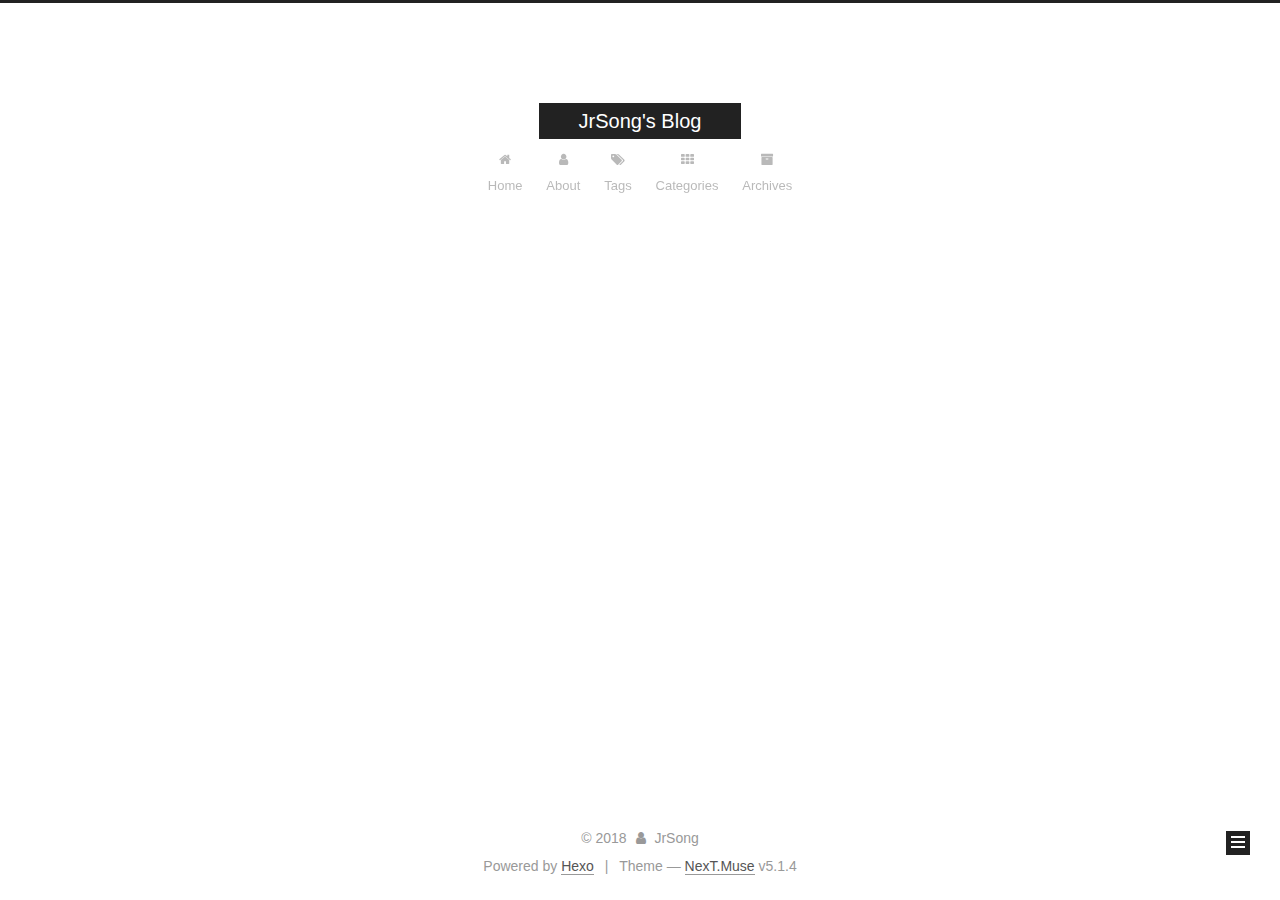
==== commit 6b34b468: "Site updated: 2018-07-18 19:39:51" ====
--- a/archives/index.html
+++ b/archives/index.html
@@ -5,7 +5,7 @@
   
 
 
-<html class="theme-next pisces use-motion" lang="">
+<html class="theme-next muse use-motion" lang="">
 <head>
   <meta charset="UTF-8"/>
 <meta http-equiv="X-UA-Compatible" content="IE=edge" />
@@ -93,7 +93,7 @@
   var NexT = window.NexT || {};
   var CONFIG = {
     root: '/',
-    scheme: 'Pisces',
+    scheme: 'Muse',
     version: '5.1.4',
     sidebar: {"position":"left","display":"post","offset":12,"b2t":false,"scrollpercent":false,"onmobile":false},
     fancybox: true,
@@ -451,7 +451,7 @@
 
 
 
-  <div class="theme-info">Theme &mdash; <a class="theme-link" target="_blank" href="https://github.com/iissnan/hexo-theme-next">NexT.Pisces</a> v5.1.4</div>
+  <div class="theme-info">Theme &mdash; <a class="theme-link" target="_blank" href="https://github.com/iissnan/hexo-theme-next">NexT.Muse</a> v5.1.4</div>
 
 
 
@@ -551,13 +551,6 @@
   
   
 
-
-  <script type="text/javascript" src="/js/src/affix.js?v=5.1.4"></script>
-
-  <script type="text/javascript" src="/js/src/schemes/pisces.js?v=5.1.4"></script>
-
-
-
   
 
   
--- a/css/main.css
+++ b/css/main.css
@@ -189,7 +189,7 @@
   font-size: 14px;
   line-height: 2;
   color: #555;
-  background: #f5f7f9;
+  background: #fff;
 }
 @media (max-width: 767px) {
   body {
@@ -653,8 +653,8 @@
 @media (min-width: 992px) {
   .full-image.full-image.full-image.full-image {
     max-width: none;
-    width: 118%;
-    margin: 0 -9%;
+    width: 110%;
+    margin: 25px -5%;
   }
 }
 .blockquote-center,
@@ -940,11 +940,11 @@
   display: inline-block;
   padding: 0 20px;
   font-size: 14px;
-  color: #555;
-  background: #fff;
-  border: 2px solid #555;
+  color: #fff;
+  background: #222;
+  border: 2px solid #222;
   text-decoration: none;
-  border-radius: 2px;
+  border-radius: 0;
   transition-property: background-color;
   transition-duration: 0.2s;
   transition-timing-function: ease-in-out;
@@ -953,8 +953,8 @@
 }
 .btn:hover {
   border-color: #222;
-  color: #fff;
-  background: #222;
+  color: #222;
+  background: #fff;
 }
 .btn +.btn {
   margin: 0 0 8px 8px;
@@ -1066,7 +1066,7 @@
   width: 24px;
   background: #222;
   font-size: 12px;
-  opacity: 0.6;
+  opacity: 1;
   color: #fff;
   cursor: pointer;
   text-align: center;
@@ -1087,7 +1087,7 @@
   }
 }
 .back-to-top.back-to-top-on {
-  bottom: 30px;
+  bottom: 19px;
 }
 .header {
   background: transparent;
@@ -1136,7 +1136,7 @@
 .site-subtitle {
   margin-top: 10px;
   font-size: 13px;
-  color: #ddd;
+  color: #999;
 }
 .use-motion .brand {
   opacity: 0;
@@ -1209,8 +1209,7 @@
   transition-timing-function: ease-in-out;
   transition-delay: 0s;
 }
-.menu .menu-item a:hover,
-.menu-item-active a {
+.menu .menu-item a:hover {
   border-bottom-color: #222;
 }
 .menu .menu-item .fa {
@@ -1739,20 +1738,20 @@
   display: block;
   margin: 0 auto;
   padding: 2px;
-  max-width: 120px;
+  max-width: 96px;
   height: auto;
-  border: 1px solid #eee;
+  border: 2px solid #333;
 }
 .site-author-name {
-  margin: 0;
+  margin: 5px 0 0;
   text-align: center;
-  color: #222;
-  font-weight: 600;
+  color: #f5f5f5;
+  font-weight: normal;
 }
 .site-description {
-  margin-top: 0;
+  margin-top: 5px;
   text-align: center;
-  font-size: 13px;
+  font-size: 14px;
   color: #999;
 }
 .site-state {
@@ -1764,7 +1763,7 @@
 .site-state-item {
   display: inline-block;
   padding: 0 15px;
-  border-left: 1px solid #eee;
+  border-left: 1px solid #333;
 }
 .site-state-item:first-child {
   border-left: none;
@@ -1777,11 +1776,11 @@
   text-align: center;
   color: inherit;
   font-weight: 600;
-  font-size: 16px;
+  font-size: 18px;
 }
 .site-state-item-name {
   font-size: 13px;
-  color: #999;
+  color: inherit;
 }
 .feed-link {
   margin-top: 20px;
@@ -1823,7 +1822,7 @@
   width: 4px;
   height: 4px;
   border-radius: 50%;
-  background: #1f0d96;
+  background: #ffc26a;
 }
 .links-of-blogroll {
   font-size: 13px;
@@ -1861,7 +1860,7 @@
   color: #555;
 }
 .sidebar-nav li:hover {
-  color: #fc6423;
+  color: #f5f5f5;
 }
 .page-post-detail .sidebar-nav-toc {
   padding: 0 5px;
@@ -1870,11 +1869,11 @@
   margin-left: 10px;
 }
 .sidebar-nav .sidebar-nav-active {
-  color: #fc6423;
-  border-bottom-color: #fc6423;
+  color: #87daff;
+  border-bottom-color: #87daff;
 }
 .sidebar-nav .sidebar-nav-active:hover {
-  color: #fc6423;
+  color: #87daff;
 }
 .sidebar-panel {
   display: none;
@@ -1907,12 +1906,12 @@
   transition-timing-function: ease-in-out;
   transition-delay: 0s;
   transition-property: all;
-  color: #666;
+  color: #999;
+  border-bottom-color: #555;
+}
+.post-toc ol a:hover {
+  color: #ccc;
   border-bottom-color: #ccc;
-}
-.post-toc ol a:hover {
-  color: #000;
-  border-bottom-color: #000;
 }
 .post-toc .nav-item {
   overflow: hidden;
@@ -1934,14 +1933,14 @@
   display: block;
 }
 .post-toc .nav .active > a {
-  color: #fc6423;
-  border-bottom-color: #fc6423;
+  color: #87daff;
+  border-bottom-color: #87daff;
 }
 .post-toc .nav .active-current > a {
-  color: #fc6423;
+  color: #87daff;
 }
 .post-toc .nav .active-current > a:hover {
-  color: #fc6423;
+  color: #87daff;
 }
 .footer {
   font-size: 14px;
@@ -2346,16 +2345,6 @@
   transform: translate(-50%, -50%);
   color: #ccc;
 }
-@media (min-width: 768px) and (max-width: 991px) {
-  .busuanzi-count {
-    width: auto;
-  }
-}
-@media (max-width: 767px) {
-  .busuanzi-count {
-    width: auto;
-  }
-}
 .site-uv,
 .site-pv,
 .page-pv {
@@ -2591,403 +2580,83 @@
   }
 }
 .page-post-detail .sidebar-toggle-line {
-  background: #fc6423;
+  background: #87daff;
 }
 .page-post-detail .comments {
   overflow: hidden;
 }
-.header {
-  position: relative;
-  margin: 0 auto;
-  width: 960px;
-}
-@media (min-width: 768px) and (max-width: 991px) {
-  .header {
-    width: auto;
-  }
-}
-@media (max-width: 767px) {
-  .header {
-    width: auto;
-  }
-}
-.header-inner {
-  position: absolute;
-  top: 0;
-  overflow: hidden;
-  padding: 0;
-  width: 240px;
-  background: #fff;
-  box-shadow: initial;
-  border-radius: initial;
-}
-@media (min-width: 1600px) {
-  .container .header-inner {
-    width: 240px;
-  }
-}
-@media (min-width: 768px) and (max-width: 991px) {
-  .header-inner {
-    position: relative;
-    width: auto;
-    border-radius: initial;
-  }
-}
-@media (max-width: 767px) {
-  .header-inner {
-    position: relative;
-    width: auto;
-    border-radius: initial;
-  }
-}
-.main:before,
-.main:after {
-  content: " ";
-  display: table;
-}
-.main:after {
-  clear: both;
-}
-@media (min-width: 768px) and (max-width: 991px) {
-  .main {
-    padding-bottom: 100px;
-  }
-}
-@media (max-width: 767px) {
-  .main {
-    padding-bottom: 100px;
-  }
-}
-.container .main-inner {
-  width: 960px;
-}
-@media (min-width: 768px) and (max-width: 991px) {
-  .container .main-inner {
-    width: auto;
-  }
-}
-@media (max-width: 767px) {
-  .container .main-inner {
-    width: auto;
-  }
-}
-.content-wrap {
-  float: right;
-  box-sizing: border-box;
-  padding: 40px;
-  width: 700px;
-  background: #fff;
-  min-height: 700px;
-  box-shadow: initial;
-  border-radius: initial;
-}
-@media (min-width: 768px) and (max-width: 991px) {
-  .content-wrap {
-    width: 100%;
-    padding: 20px;
-    border-radius: initial;
-  }
-}
-@media (max-width: 767px) {
-  .content-wrap {
-    width: 100%;
-    padding: 20px;
-    min-height: auto;
-    border-radius: initial;
-  }
-}
-.sidebar {
-  position: static;
-  float: left;
-  margin-top: 300px;
-  width: 240px;
-  background: #f5f7f9;
-  box-shadow: none;
-}
-@media (min-width: 768px) and (max-width: 991px) {
-  .sidebar {
-    display: none;
-  }
-}
-@media (max-width: 767px) {
-  .sidebar {
-    display: none;
-  }
-}
-.sidebar-toggle {
-  display: none;
-}
-.footer-inner {
-  width: 960px;
-  padding-left: 260px;
-}
-@media (min-width: 768px) and (max-width: 991px) {
+@media (max-width: 767px) {
+  .header-inner,
+  .container .main-inner,
   .footer-inner {
     width: auto;
-    padding-left: 0 !important;
-    padding-right: 0 !important;
-  }
-}
-@media (max-width: 767px) {
-  .footer-inner {
-    width: auto;
-    padding-left: 0 !important;
-    padding-right: 0 !important;
-  }
-}
-.sidebar-position-right .header-inner {
-  right: 0;
-}
-.sidebar-position-right .content-wrap {
-  float: left;
-}
-.sidebar-position-right .sidebar {
-  float: right;
-}
-.sidebar-position-right .footer-inner {
-  padding-left: 0;
-  padding-right: 260px;
-}
-.site-brand-wrapper {
-  position: relative;
-}
-.site-meta {
-  padding: 20px 0;
-  color: #fff;
-  background: #222;
-}
-@media (min-width: 768px) and (max-width: 991px) {
-  .site-meta {
-    box-shadow: 0 0 16px rgba(0,0,0,0.5);
-  }
-}
-@media (max-width: 767px) {
-  .site-meta {
-    box-shadow: 0 0 16px rgba(0,0,0,0.5);
-  }
-}
-.brand {
-  padding: 0;
+  }
+}
+embed {
+  display: block;
+  margin: 0px auto 25px auto;
+}
+.custom-logo .site-meta-headline {
+  text-align: center;
+}
+.custom-logo .brand {
   background: none;
 }
-.brand:hover {
-  color: #fff;
-}
-.site-subtitle {
-  margin: 10px 10px 0;
-  font-weight: initial;
+.custom-logo .site-title {
+  margin: 10px auto 0;
+  font-size: 24px;
+  color: #222;
+}
+.custom-logo .site-title a {
+  border: none;
+}
+.custom-logo-image {
+  margin: 0 auto;
+  padding: 5px;
+  max-width: 150px;
+  background: #fff;
+}
+@media (max-width: 767px) {
+  .site-nav {
+    position: absolute;
+    left: 0;
+    top: 52px;
+    margin: 0;
+    width: 100%;
+    padding: 0;
+    background: #fff;
+    border-bottom: 1px solid #ddd;
+    z-index: 1030;
+  }
+}
+@media (max-width: 767px) {
+  .menu {
+    text-align: left;
+  }
+}
+@media (max-width: 767px) {
+  .menu .menu-item {
+    display: block;
+    margin: 0 10px;
+    vertical-align: top;
+  }
+}
+@media (max-width: 767px) {
+  .menu .menu-item br {
+    display: none;
+  }
+}
+@media (max-width: 767px) {
+  .menu .menu-item a {
+    padding: 5px 10px;
+  }
+}
+.menu .menu-item .fa {
+  margin-right: 0;
 }
 .site-search form {
   display: none;
 }
-.site-nav {
-  border-top: none;
-}
-@media (min-width: 768px) and (max-width: 991px) {
-  .site-nav {
-    display: none !important;
-  }
-}
-@media (min-width: 768px) and (max-width: 991px) {
-  .site-nav-on {
-    display: block !important;
-  }
-}
-.menu .menu-item {
-  display: block;
-  margin: 0;
-}
-.menu .menu-item a {
-  position: relative;
-  box-sizing: border-box;
-  padding: 5px 20px;
-  text-align: left;
-  line-height: inherit;
-  transition-property: background-color;
-  transition-duration: 0.2s;
-  transition-timing-function: ease-in-out;
-  transition-delay: 0s;
-}
-.menu .menu-item a:hover,
-.menu-item-active a {
-  background: #f9f9f9;
-  border-bottom-color: #fff;
-}
-.menu .menu-item br {
-  display: none;
-}
-.menu-item-active a:after {
-  content: " ";
-  position: absolute;
-  top: 50%;
-  margin-top: -3px;
-  right: 15px;
-  width: 6px;
-  height: 6px;
-  border-radius: 50%;
-  background-color: #bbb;
-}
-.btn-bar {
-  background-color: #fff;
-}
-.site-nav-toggle {
-  left: 20px;
-  top: 50%;
-  -webkit-transform: translateY(-50%);
-  -webkit-transform: translateY(-50%);
-  -moz-transform: translateY(-50%);
-  -ms-transform: translateY(-50%);
-  -o-transform: translateY(-50%);
-  transform: translateY(-50%);
-}
-@media (min-width: 768px) and (max-width: 991px) {
-  .site-nav-toggle {
-    display: block;
-  }
-}
-.use-motion .sidebar .motion-element {
-  opacity: 1;
-}
-.sidebar {
-  margin-left: -100%;
-  right: auto;
-  bottom: auto;
-  -webkit-transform: none;
-}
-.sidebar-inner {
-  box-sizing: border-box;
-  width: 240px;
-  color: #555;
-  background: #fff;
-  box-shadow: initial;
-  border-radius: initial;
-  opacity: 0;
-}
-.sidebar-inner.affix {
-  position: fixed;
-  top: 12px;
-}
-.sidebar-inner.affix-bottom {
-  position: absolute;
-}
-.site-overview {
-  text-align: left;
-}
-.site-author:before,
-.site-author:after {
-  content: " ";
-  display: table;
-}
-.site-author:after {
-  clear: both;
-}
-.sidebar a {
-  color: #555;
-}
-.sidebar a:hover {
-  color: #222;
-}
-.site-state-item {
-  padding: 0 10px;
-}
-.links-of-author-item a:before {
-  display: none;
-}
-.links-of-author-item a {
-  border-bottom: none;
-  text-decoration: underline;
-}
-.feed-link {
-  border-top: 1px dotted #ccc;
-  border-bottom: 1px dotted #ccc;
-  text-align: center;
-}
-.feed-link a {
-  display: block;
-  color: #fc6423;
-  border: none;
-}
-.feed-link a:hover {
-  background: none;
-  color: #e34603;
-}
-.feed-link a:hover i {
-  color: #e34603;
-}
-.links-of-author {
-  display: flex;
-  flex-wrap: wrap;
-  justify-content: center;
-}
-.links-of-author-item {
-  margin: 5px 0 0;
-  width: 50%;
-}
-.links-of-author-item a {
-  max-width: 216px;
-  box-sizing: border-box;
-  display: inline-block;
-  margin-right: 0;
-  margin-bottom: 0;
-  padding: 0 5px;
-  overflow: hidden;
-  white-space: nowrap;
-  text-overflow: ellipsis;
-}
-.links-of-author-item a {
-  display: block;
-  text-decoration: none;
-}
-.links-of-author-item a:hover {
-  border-radius: 4px;
-  background: #eee;
-}
-.links-of-author-item .fa {
-  margin-right: 2px;
-  font-size: 16px;
-}
-.links-of-author-item .fa-globe {
-  font-size: 15px;
-}
-.links-of-blogroll {
-  text-align: center;
-  margin-top: 20px;
-  padding: 3px 0 0;
-  border-top: 1px dotted #ccc;
-}
-.links-of-blogroll-title {
-  margin-top: 0;
-}
-.links-of-blogroll-item {
-  padding: 0;
-}
-.links-of-blogroll-inline:before,
-.links-of-blogroll-inline:after {
-  content: " ";
-  display: table;
-}
-.links-of-blogroll-inline:after {
-  clear: both;
-}
 .links-of-blogroll-inline .links-of-blogroll-item {
-  margin: 5px 0 0;
-  width: 50%;
-  display: inline-block;
-  width: unset;
-}
-.links-of-blogroll-inline .links-of-blogroll-item a {
-  max-width: 216px;
-  box-sizing: border-box;
-  display: inline-block;
-  margin-right: 0;
-  margin-bottom: 0;
-  padding: 0 5px;
-  overflow: hidden;
-  white-space: nowrap;
-  text-overflow: ellipsis;
-}
-@media (max-width: 767px) {
-  .post-body {
-    text-align: justify;
-  }
-}
+  display: inline-block;
+}
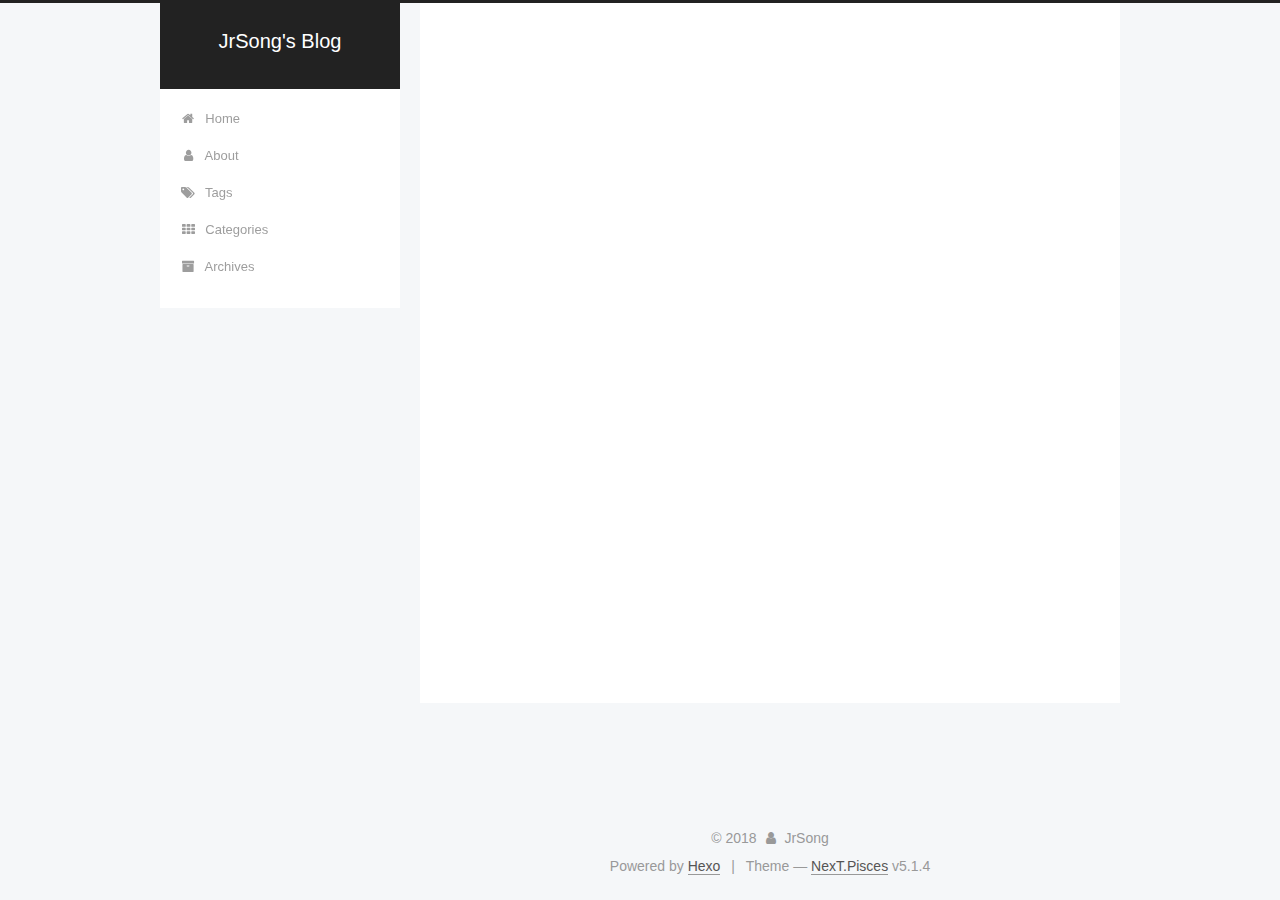
==== commit 59b7179b: "Site updated: 2018-07-19 10:17:26" ====
--- a/archives/index.html
+++ b/archives/index.html
@@ -5,7 +5,7 @@
   
 
 
-<html class="theme-next muse use-motion" lang="">
+<html class="theme-next pisces use-motion" lang="">
 <head>
   <meta charset="UTF-8"/>
 <meta http-equiv="X-UA-Compatible" content="IE=edge" />
@@ -93,7 +93,7 @@
   var NexT = window.NexT || {};
   var CONFIG = {
     root: '/',
-    scheme: 'Muse',
+    scheme: 'Pisces',
     version: '5.1.4',
     sidebar: {"position":"left","display":"post","offset":12,"b2t":false,"scrollpercent":false,"onmobile":false},
     fancybox: true,
@@ -451,7 +451,7 @@
 
 
 
-  <div class="theme-info">Theme &mdash; <a class="theme-link" target="_blank" href="https://github.com/iissnan/hexo-theme-next">NexT.Muse</a> v5.1.4</div>
+  <div class="theme-info">Theme &mdash; <a class="theme-link" target="_blank" href="https://github.com/iissnan/hexo-theme-next">NexT.Pisces</a> v5.1.4</div>
 
 
 
@@ -551,6 +551,13 @@
   
   
 
+
+  <script type="text/javascript" src="/js/src/affix.js?v=5.1.4"></script>
+
+  <script type="text/javascript" src="/js/src/schemes/pisces.js?v=5.1.4"></script>
+
+
+
   
 
   
--- a/css/main.css
+++ b/css/main.css
@@ -189,7 +189,7 @@
   font-size: 14px;
   line-height: 2;
   color: #555;
-  background: #fff;
+  background: #f5f7f9;
 }
 @media (max-width: 767px) {
   body {
@@ -653,8 +653,8 @@
 @media (min-width: 992px) {
   .full-image.full-image.full-image.full-image {
     max-width: none;
-    width: 110%;
-    margin: 25px -5%;
+    width: 118%;
+    margin: 0 -9%;
   }
 }
 .blockquote-center,
@@ -940,11 +940,11 @@
   display: inline-block;
   padding: 0 20px;
   font-size: 14px;
-  color: #fff;
-  background: #222;
-  border: 2px solid #222;
+  color: #555;
+  background: #fff;
+  border: 2px solid #555;
   text-decoration: none;
-  border-radius: 0;
+  border-radius: 2px;
   transition-property: background-color;
   transition-duration: 0.2s;
   transition-timing-function: ease-in-out;
@@ -953,8 +953,8 @@
 }
 .btn:hover {
   border-color: #222;
-  color: #222;
-  background: #fff;
+  color: #fff;
+  background: #222;
 }
 .btn +.btn {
   margin: 0 0 8px 8px;
@@ -1066,7 +1066,7 @@
   width: 24px;
   background: #222;
   font-size: 12px;
-  opacity: 1;
+  opacity: 0.6;
   color: #fff;
   cursor: pointer;
   text-align: center;
@@ -1087,7 +1087,7 @@
   }
 }
 .back-to-top.back-to-top-on {
-  bottom: 19px;
+  bottom: 30px;
 }
 .header {
   background: transparent;
@@ -1136,7 +1136,7 @@
 .site-subtitle {
   margin-top: 10px;
   font-size: 13px;
-  color: #999;
+  color: #ddd;
 }
 .use-motion .brand {
   opacity: 0;
@@ -1209,7 +1209,8 @@
   transition-timing-function: ease-in-out;
   transition-delay: 0s;
 }
-.menu .menu-item a:hover {
+.menu .menu-item a:hover,
+.menu-item-active a {
   border-bottom-color: #222;
 }
 .menu .menu-item .fa {
@@ -1738,20 +1739,20 @@
   display: block;
   margin: 0 auto;
   padding: 2px;
-  max-width: 96px;
+  max-width: 120px;
   height: auto;
-  border: 2px solid #333;
+  border: 1px solid #eee;
 }
 .site-author-name {
-  margin: 5px 0 0;
+  margin: 0;
   text-align: center;
-  color: #f5f5f5;
-  font-weight: normal;
+  color: #222;
+  font-weight: 600;
 }
 .site-description {
-  margin-top: 5px;
+  margin-top: 0;
   text-align: center;
-  font-size: 14px;
+  font-size: 13px;
   color: #999;
 }
 .site-state {
@@ -1763,7 +1764,7 @@
 .site-state-item {
   display: inline-block;
   padding: 0 15px;
-  border-left: 1px solid #333;
+  border-left: 1px solid #eee;
 }
 .site-state-item:first-child {
   border-left: none;
@@ -1776,11 +1777,11 @@
   text-align: center;
   color: inherit;
   font-weight: 600;
-  font-size: 18px;
+  font-size: 16px;
 }
 .site-state-item-name {
   font-size: 13px;
-  color: inherit;
+  color: #999;
 }
 .feed-link {
   margin-top: 20px;
@@ -1822,7 +1823,7 @@
   width: 4px;
   height: 4px;
   border-radius: 50%;
-  background: #ffc26a;
+  background: #aaac83;
 }
 .links-of-blogroll {
   font-size: 13px;
@@ -1860,7 +1861,7 @@
   color: #555;
 }
 .sidebar-nav li:hover {
-  color: #f5f5f5;
+  color: #fc6423;
 }
 .page-post-detail .sidebar-nav-toc {
   padding: 0 5px;
@@ -1869,11 +1870,11 @@
   margin-left: 10px;
 }
 .sidebar-nav .sidebar-nav-active {
-  color: #87daff;
-  border-bottom-color: #87daff;
+  color: #fc6423;
+  border-bottom-color: #fc6423;
 }
 .sidebar-nav .sidebar-nav-active:hover {
-  color: #87daff;
+  color: #fc6423;
 }
 .sidebar-panel {
   display: none;
@@ -1906,12 +1907,12 @@
   transition-timing-function: ease-in-out;
   transition-delay: 0s;
   transition-property: all;
-  color: #999;
-  border-bottom-color: #555;
+  color: #666;
+  border-bottom-color: #ccc;
 }
 .post-toc ol a:hover {
-  color: #ccc;
-  border-bottom-color: #ccc;
+  color: #000;
+  border-bottom-color: #000;
 }
 .post-toc .nav-item {
   overflow: hidden;
@@ -1933,14 +1934,14 @@
   display: block;
 }
 .post-toc .nav .active > a {
-  color: #87daff;
-  border-bottom-color: #87daff;
+  color: #fc6423;
+  border-bottom-color: #fc6423;
 }
 .post-toc .nav .active-current > a {
-  color: #87daff;
+  color: #fc6423;
 }
 .post-toc .nav .active-current > a:hover {
-  color: #87daff;
+  color: #fc6423;
 }
 .footer {
   font-size: 14px;
@@ -2345,6 +2346,16 @@
   transform: translate(-50%, -50%);
   color: #ccc;
 }
+@media (min-width: 768px) and (max-width: 991px) {
+  .busuanzi-count {
+    width: auto;
+  }
+}
+@media (max-width: 767px) {
+  .busuanzi-count {
+    width: auto;
+  }
+}
 .site-uv,
 .site-pv,
 .page-pv {
@@ -2580,83 +2591,403 @@
   }
 }
 .page-post-detail .sidebar-toggle-line {
-  background: #87daff;
+  background: #fc6423;
 }
 .page-post-detail .comments {
   overflow: hidden;
 }
-@media (max-width: 767px) {
-  .header-inner,
-  .container .main-inner,
+.header {
+  position: relative;
+  margin: 0 auto;
+  width: 960px;
+}
+@media (min-width: 768px) and (max-width: 991px) {
+  .header {
+    width: auto;
+  }
+}
+@media (max-width: 767px) {
+  .header {
+    width: auto;
+  }
+}
+.header-inner {
+  position: absolute;
+  top: 0;
+  overflow: hidden;
+  padding: 0;
+  width: 240px;
+  background: #fff;
+  box-shadow: initial;
+  border-radius: initial;
+}
+@media (min-width: 1600px) {
+  .container .header-inner {
+    width: 240px;
+  }
+}
+@media (min-width: 768px) and (max-width: 991px) {
+  .header-inner {
+    position: relative;
+    width: auto;
+    border-radius: initial;
+  }
+}
+@media (max-width: 767px) {
+  .header-inner {
+    position: relative;
+    width: auto;
+    border-radius: initial;
+  }
+}
+.main:before,
+.main:after {
+  content: " ";
+  display: table;
+}
+.main:after {
+  clear: both;
+}
+@media (min-width: 768px) and (max-width: 991px) {
+  .main {
+    padding-bottom: 100px;
+  }
+}
+@media (max-width: 767px) {
+  .main {
+    padding-bottom: 100px;
+  }
+}
+.container .main-inner {
+  width: 960px;
+}
+@media (min-width: 768px) and (max-width: 991px) {
+  .container .main-inner {
+    width: auto;
+  }
+}
+@media (max-width: 767px) {
+  .container .main-inner {
+    width: auto;
+  }
+}
+.content-wrap {
+  float: right;
+  box-sizing: border-box;
+  padding: 40px;
+  width: 700px;
+  background: #fff;
+  min-height: 700px;
+  box-shadow: initial;
+  border-radius: initial;
+}
+@media (min-width: 768px) and (max-width: 991px) {
+  .content-wrap {
+    width: 100%;
+    padding: 20px;
+    border-radius: initial;
+  }
+}
+@media (max-width: 767px) {
+  .content-wrap {
+    width: 100%;
+    padding: 20px;
+    min-height: auto;
+    border-radius: initial;
+  }
+}
+.sidebar {
+  position: static;
+  float: left;
+  margin-top: 300px;
+  width: 240px;
+  background: #f5f7f9;
+  box-shadow: none;
+}
+@media (min-width: 768px) and (max-width: 991px) {
+  .sidebar {
+    display: none;
+  }
+}
+@media (max-width: 767px) {
+  .sidebar {
+    display: none;
+  }
+}
+.sidebar-toggle {
+  display: none;
+}
+.footer-inner {
+  width: 960px;
+  padding-left: 260px;
+}
+@media (min-width: 768px) and (max-width: 991px) {
   .footer-inner {
     width: auto;
-  }
-}
-embed {
-  display: block;
-  margin: 0px auto 25px auto;
-}
-.custom-logo .site-meta-headline {
-  text-align: center;
-}
-.custom-logo .brand {
+    padding-left: 0 !important;
+    padding-right: 0 !important;
+  }
+}
+@media (max-width: 767px) {
+  .footer-inner {
+    width: auto;
+    padding-left: 0 !important;
+    padding-right: 0 !important;
+  }
+}
+.sidebar-position-right .header-inner {
+  right: 0;
+}
+.sidebar-position-right .content-wrap {
+  float: left;
+}
+.sidebar-position-right .sidebar {
+  float: right;
+}
+.sidebar-position-right .footer-inner {
+  padding-left: 0;
+  padding-right: 260px;
+}
+.site-brand-wrapper {
+  position: relative;
+}
+.site-meta {
+  padding: 20px 0;
+  color: #fff;
+  background: #222;
+}
+@media (min-width: 768px) and (max-width: 991px) {
+  .site-meta {
+    box-shadow: 0 0 16px rgba(0,0,0,0.5);
+  }
+}
+@media (max-width: 767px) {
+  .site-meta {
+    box-shadow: 0 0 16px rgba(0,0,0,0.5);
+  }
+}
+.brand {
+  padding: 0;
   background: none;
 }
-.custom-logo .site-title {
-  margin: 10px auto 0;
-  font-size: 24px;
-  color: #222;
-}
-.custom-logo .site-title a {
-  border: none;
-}
-.custom-logo-image {
-  margin: 0 auto;
-  padding: 5px;
-  max-width: 150px;
-  background: #fff;
-}
-@media (max-width: 767px) {
-  .site-nav {
-    position: absolute;
-    left: 0;
-    top: 52px;
-    margin: 0;
-    width: 100%;
-    padding: 0;
-    background: #fff;
-    border-bottom: 1px solid #ddd;
-    z-index: 1030;
-  }
-}
-@media (max-width: 767px) {
-  .menu {
-    text-align: left;
-  }
-}
-@media (max-width: 767px) {
-  .menu .menu-item {
-    display: block;
-    margin: 0 10px;
-    vertical-align: top;
-  }
-}
-@media (max-width: 767px) {
-  .menu .menu-item br {
-    display: none;
-  }
-}
-@media (max-width: 767px) {
-  .menu .menu-item a {
-    padding: 5px 10px;
-  }
-}
-.menu .menu-item .fa {
-  margin-right: 0;
+.brand:hover {
+  color: #fff;
+}
+.site-subtitle {
+  margin: 10px 10px 0;
+  font-weight: initial;
 }
 .site-search form {
   display: none;
 }
+.site-nav {
+  border-top: none;
+}
+@media (min-width: 768px) and (max-width: 991px) {
+  .site-nav {
+    display: none !important;
+  }
+}
+@media (min-width: 768px) and (max-width: 991px) {
+  .site-nav-on {
+    display: block !important;
+  }
+}
+.menu .menu-item {
+  display: block;
+  margin: 0;
+}
+.menu .menu-item a {
+  position: relative;
+  box-sizing: border-box;
+  padding: 5px 20px;
+  text-align: left;
+  line-height: inherit;
+  transition-property: background-color;
+  transition-duration: 0.2s;
+  transition-timing-function: ease-in-out;
+  transition-delay: 0s;
+}
+.menu .menu-item a:hover,
+.menu-item-active a {
+  background: #f9f9f9;
+  border-bottom-color: #fff;
+}
+.menu .menu-item br {
+  display: none;
+}
+.menu-item-active a:after {
+  content: " ";
+  position: absolute;
+  top: 50%;
+  margin-top: -3px;
+  right: 15px;
+  width: 6px;
+  height: 6px;
+  border-radius: 50%;
+  background-color: #bbb;
+}
+.btn-bar {
+  background-color: #fff;
+}
+.site-nav-toggle {
+  left: 20px;
+  top: 50%;
+  -webkit-transform: translateY(-50%);
+  -webkit-transform: translateY(-50%);
+  -moz-transform: translateY(-50%);
+  -ms-transform: translateY(-50%);
+  -o-transform: translateY(-50%);
+  transform: translateY(-50%);
+}
+@media (min-width: 768px) and (max-width: 991px) {
+  .site-nav-toggle {
+    display: block;
+  }
+}
+.use-motion .sidebar .motion-element {
+  opacity: 1;
+}
+.sidebar {
+  margin-left: -100%;
+  right: auto;
+  bottom: auto;
+  -webkit-transform: none;
+}
+.sidebar-inner {
+  box-sizing: border-box;
+  width: 240px;
+  color: #555;
+  background: #fff;
+  box-shadow: initial;
+  border-radius: initial;
+  opacity: 0;
+}
+.sidebar-inner.affix {
+  position: fixed;
+  top: 12px;
+}
+.sidebar-inner.affix-bottom {
+  position: absolute;
+}
+.site-overview {
+  text-align: left;
+}
+.site-author:before,
+.site-author:after {
+  content: " ";
+  display: table;
+}
+.site-author:after {
+  clear: both;
+}
+.sidebar a {
+  color: #555;
+}
+.sidebar a:hover {
+  color: #222;
+}
+.site-state-item {
+  padding: 0 10px;
+}
+.links-of-author-item a:before {
+  display: none;
+}
+.links-of-author-item a {
+  border-bottom: none;
+  text-decoration: underline;
+}
+.feed-link {
+  border-top: 1px dotted #ccc;
+  border-bottom: 1px dotted #ccc;
+  text-align: center;
+}
+.feed-link a {
+  display: block;
+  color: #fc6423;
+  border: none;
+}
+.feed-link a:hover {
+  background: none;
+  color: #e34603;
+}
+.feed-link a:hover i {
+  color: #e34603;
+}
+.links-of-author {
+  display: flex;
+  flex-wrap: wrap;
+  justify-content: center;
+}
+.links-of-author-item {
+  margin: 5px 0 0;
+  width: 50%;
+}
+.links-of-author-item a {
+  max-width: 216px;
+  box-sizing: border-box;
+  display: inline-block;
+  margin-right: 0;
+  margin-bottom: 0;
+  padding: 0 5px;
+  overflow: hidden;
+  white-space: nowrap;
+  text-overflow: ellipsis;
+}
+.links-of-author-item a {
+  display: block;
+  text-decoration: none;
+}
+.links-of-author-item a:hover {
+  border-radius: 4px;
+  background: #eee;
+}
+.links-of-author-item .fa {
+  margin-right: 2px;
+  font-size: 16px;
+}
+.links-of-author-item .fa-globe {
+  font-size: 15px;
+}
+.links-of-blogroll {
+  text-align: center;
+  margin-top: 20px;
+  padding: 3px 0 0;
+  border-top: 1px dotted #ccc;
+}
+.links-of-blogroll-title {
+  margin-top: 0;
+}
+.links-of-blogroll-item {
+  padding: 0;
+}
+.links-of-blogroll-inline:before,
+.links-of-blogroll-inline:after {
+  content: " ";
+  display: table;
+}
+.links-of-blogroll-inline:after {
+  clear: both;
+}
 .links-of-blogroll-inline .links-of-blogroll-item {
-  display: inline-block;
-}
+  margin: 5px 0 0;
+  width: 50%;
+  display: inline-block;
+  width: unset;
+}
+.links-of-blogroll-inline .links-of-blogroll-item a {
+  max-width: 216px;
+  box-sizing: border-box;
+  display: inline-block;
+  margin-right: 0;
+  margin-bottom: 0;
+  padding: 0 5px;
+  overflow: hidden;
+  white-space: nowrap;
+  text-overflow: ellipsis;
+}
+@media (max-width: 767px) {
+  .post-body {
+    text-align: justify;
+  }
+}
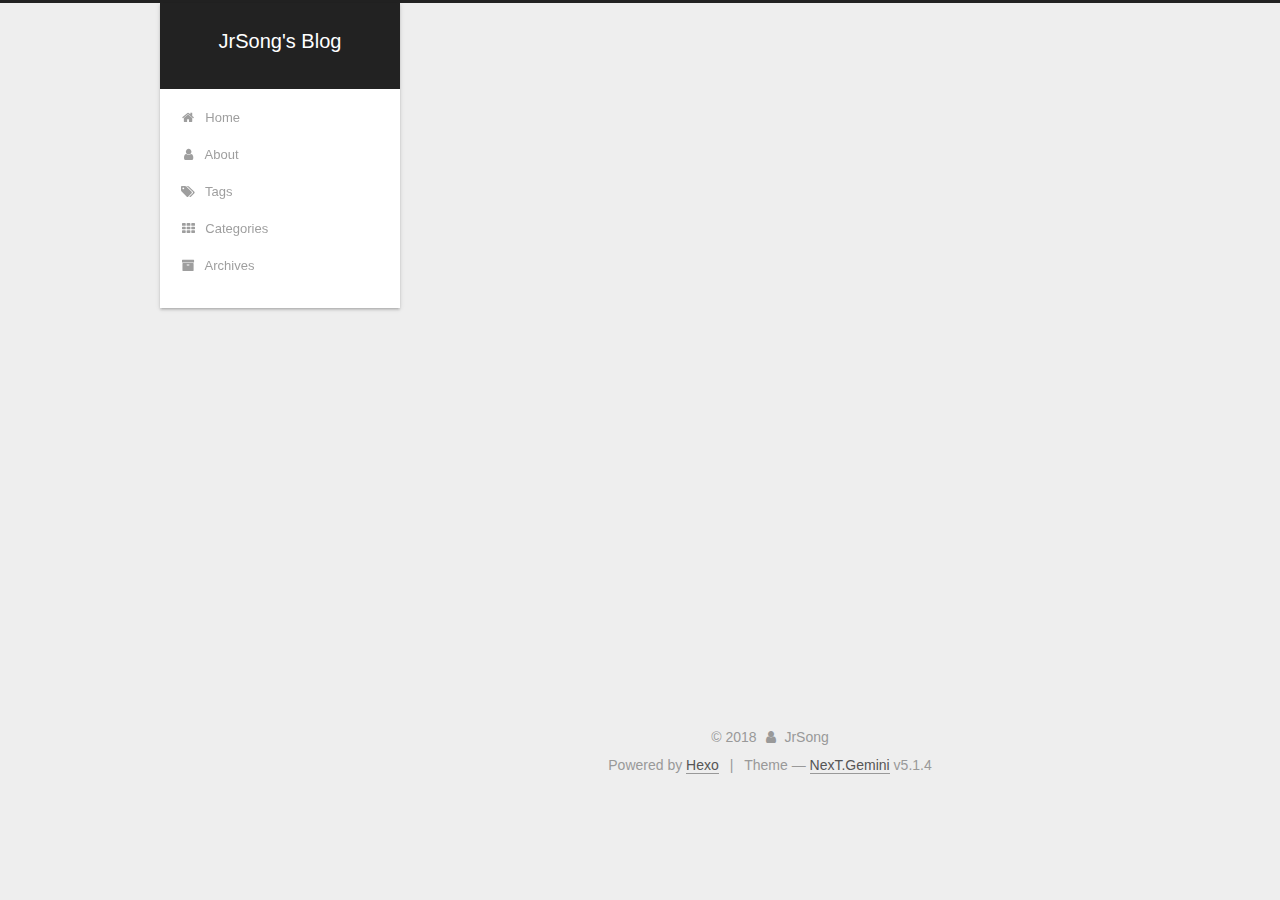
==== commit 042070df: "Site updated: 2018-07-19 10:18:36" ====
--- a/archives/index.html
+++ b/archives/index.html
@@ -5,7 +5,7 @@
   
 
 
-<html class="theme-next pisces use-motion" lang="">
+<html class="theme-next gemini use-motion" lang="">
 <head>
   <meta charset="UTF-8"/>
 <meta http-equiv="X-UA-Compatible" content="IE=edge" />
@@ -93,7 +93,7 @@
   var NexT = window.NexT || {};
   var CONFIG = {
     root: '/',
-    scheme: 'Pisces',
+    scheme: 'Gemini',
     version: '5.1.4',
     sidebar: {"position":"left","display":"post","offset":12,"b2t":false,"scrollpercent":false,"onmobile":false},
     fancybox: true,
@@ -451,7 +451,7 @@
 
 
 
-  <div class="theme-info">Theme &mdash; <a class="theme-link" target="_blank" href="https://github.com/iissnan/hexo-theme-next">NexT.Pisces</a> v5.1.4</div>
+  <div class="theme-info">Theme &mdash; <a class="theme-link" target="_blank" href="https://github.com/iissnan/hexo-theme-next">NexT.Gemini</a> v5.1.4</div>
 
 
 
--- a/css/main.css
+++ b/css/main.css
@@ -189,7 +189,7 @@
   font-size: 14px;
   line-height: 2;
   color: #555;
-  background: #f5f7f9;
+  background: #eee;
 }
 @media (max-width: 767px) {
   body {
@@ -445,7 +445,7 @@
 .header-inner {
   margin: 0 auto;
   padding: 100px 0 70px;
-  width: 700px;
+  width: calc(100% - 252px);
 }
 @media (min-width: 1600px) {
   .container .header-inner {
@@ -457,7 +457,7 @@
 }
 .main-inner {
   margin: 0 auto;
-  width: 700px;
+  width: calc(100% - 252px);
 }
 @media (min-width: 1600px) {
   .container .main-inner {
@@ -474,7 +474,7 @@
 .footer-inner {
   box-sizing: border-box;
   margin: 20px auto;
-  width: 700px;
+  width: calc(100% - 252px);
 }
 @media (min-width: 1600px) {
   .container .footer-inner {
@@ -1823,7 +1823,7 @@
   width: 4px;
   height: 4px;
   border-radius: 50%;
-  background: #aaac83;
+  background: #33393c;
 }
 .links-of-blogroll {
   font-size: 13px;
@@ -2346,16 +2346,6 @@
   transform: translate(-50%, -50%);
   color: #ccc;
 }
-@media (min-width: 768px) and (max-width: 991px) {
-  .busuanzi-count {
-    width: auto;
-  }
-}
-@media (max-width: 767px) {
-  .busuanzi-count {
-    width: auto;
-  }
-}
 .site-uv,
 .site-pv,
 .page-pv {
@@ -2599,7 +2589,7 @@
 .header {
   position: relative;
   margin: 0 auto;
-  width: 960px;
+  width: 75%;
 }
 @media (min-width: 768px) and (max-width: 991px) {
   .header {
@@ -2618,7 +2608,7 @@
   padding: 0;
   width: 240px;
   background: #fff;
-  box-shadow: initial;
+  box-shadow: 0 2px 2px 0 rgba(0,0,0,0.12), 0 3px 1px -2px rgba(0,0,0,0.06), 0 1px 5px 0 rgba(0,0,0,0.12);
   border-radius: initial;
 }
 @media (min-width: 1600px) {
@@ -2659,7 +2649,7 @@
   }
 }
 .container .main-inner {
-  width: 960px;
+  width: 75%;
 }
 @media (min-width: 768px) and (max-width: 991px) {
   .container .main-inner {
@@ -2675,10 +2665,10 @@
   float: right;
   box-sizing: border-box;
   padding: 40px;
-  width: 700px;
+  width: calc(100% - 252px);
   background: #fff;
   min-height: 700px;
-  box-shadow: initial;
+  box-shadow: 0 2px 2px 0 rgba(0,0,0,0.12), 0 3px 1px -2px rgba(0,0,0,0.06), 0 1px 5px 0 rgba(0,0,0,0.12);
   border-radius: initial;
 }
 @media (min-width: 768px) and (max-width: 991px) {
@@ -2701,7 +2691,7 @@
   float: left;
   margin-top: 300px;
   width: 240px;
-  background: #f5f7f9;
+  background: #eee;
   box-shadow: none;
 }
 @media (min-width: 768px) and (max-width: 991px) {
@@ -2718,7 +2708,7 @@
   display: none;
 }
 .footer-inner {
-  width: 960px;
+  width: 75%;
   padding-left: 260px;
 }
 @media (min-width: 768px) and (max-width: 991px) {
@@ -2859,7 +2849,7 @@
   width: 240px;
   color: #555;
   background: #fff;
-  box-shadow: initial;
+  box-shadow: 0 2px 2px 0 rgba(0,0,0,0.12), 0 3px 1px -2px rgba(0,0,0,0.06), 0 1px 5px 0 rgba(0,0,0,0.12), 0 -1px 0.5px 0 rgba(0,0,0,0.09);
   border-radius: initial;
   opacity: 0;
 }
@@ -2986,8 +2976,148 @@
   white-space: nowrap;
   text-overflow: ellipsis;
 }
-@media (max-width: 767px) {
-  .post-body {
-    text-align: justify;
-  }
-}
+.content-wrap {
+  padding: initial;
+  background: initial;
+  box-shadow: initial;
+  border-radius: initial;
+}
+.post-block {
+  padding: 40px;
+  background: #fff;
+  box-shadow: 0 2px 2px 0 rgba(0,0,0,0.12), 0 3px 1px -2px rgba(0,0,0,0.06), 0 1px 5px 0 rgba(0,0,0,0.12);
+  border-radius: initial;
+}
+#posts > article + article .post-block {
+  margin-top: 12px;
+  box-shadow: 0 2px 2px 0 rgba(0,0,0,0.12), 0 3px 1px -2px rgba(0,0,0,0.06), 0 1px 5px 0 rgba(0,0,0,0.12), 0 -1px 0.5px 0 rgba(0,0,0,0.09);
+  border-radius: initial;
+}
+.comments {
+  padding: 40px;
+  margin: initial;
+  margin-top: 12px;
+  background: #fff;
+  box-shadow: 0 2px 2px 0 rgba(0,0,0,0.12), 0 3px 1px -2px rgba(0,0,0,0.06), 0 1px 5px 0 rgba(0,0,0,0.12), 0 -1px 0.5px 0 rgba(0,0,0,0.09);
+  border-radius: initial;
+}
+.posts-expand {
+  padding-top: initial;
+}
+.post-nav-divider {
+  width: 4%;
+}
+.post-nav-item {
+  width: 48%;
+}
+.post-eof,
+.post-spread {
+  display: none !important;
+}
+.pagination {
+  margin: 12px 0 0;
+  border-top: initial;
+  background: #fff;
+  box-shadow: 0 2px 2px 0 rgba(0,0,0,0.12), 0 3px 1px -2px rgba(0,0,0,0.06), 0 1px 5px 0 rgba(0,0,0,0.12), 0 -1px 0.5px 0 rgba(0,0,0,0.09);
+  border-radius: initial;
+  padding: 10px 0 10px;
+}
+.pagination .prev,
+.pagination .next,
+.pagination .page-number {
+  margin-bottom: initial;
+  top: initial;
+}
+.main {
+  padding-bottom: initial;
+}
+.footer {
+  bottom: auto;
+}
+.post-header h1,
+.post-header h2 {
+  margin: initial;
+}
+.posts-expand .post-title-link {
+  line-height: inherit;
+}
+.posts-expand .post-title {
+  font-size: 1.7em;
+}
+.post-body h1 {
+  font-size: 1.6em;
+  border-bottom: 1px solid #eee;
+}
+.post-body h2 {
+  font-size: 1.45em;
+  border-bottom: 1px solid #eee;
+}
+.post-body h3 {
+  font-size: 1.3em;
+  border-bottom: 1px dotted #eee;
+}
+.post-body h4 {
+  font-size: 1.2em;
+}
+.post-body h5 {
+  font-size: 1.07em;
+}
+.post-body h6 {
+  font-size: 1.03em;
+}
+@media (min-width: 768px) and (max-width: 991px) {
+  .content-wrap {
+    padding: 10px;
+  }
+  .posts-expand {
+    margin: initial;
+  }
+  .posts-expand .post-button {
+    margin-top: 20px;
+  }
+  .post-block {
+    padding: 20px;
+    box-shadow: 0 2px 2px 0 rgba(0,0,0,0.12), 0 3px 1px -2px rgba(0,0,0,0.06), 0 1px 5px 0 rgba(0,0,0,0.12), 0 -1px 0.5px 0 rgba(0,0,0,0.09);
+    border-radius: initial;
+  }
+  #posts > article + article .post-block {
+    margin-top: 10px;
+  }
+  .comments {
+    margin-top: 10px;
+    padding: 10px 20px;
+  }
+  .pagination {
+    margin: 10px 0 0;
+  }
+}
+@media (max-width: 767px) {
+  .content-wrap {
+    padding: 8px;
+  }
+  .posts-expand {
+    margin: initial;
+  }
+  .posts-expand .post-button {
+    margin-top: 12px;
+  }
+  .posts-expand img {
+    padding: initial !important;
+  }
+  .post-block {
+    padding: 12px;
+    min-height: auto;
+    box-shadow: 0 2px 2px 0 rgba(0,0,0,0.12), 0 3px 1px -2px rgba(0,0,0,0.06), 0 1px 5px 0 rgba(0,0,0,0.12), 0 -1px 0.5px 0 rgba(0,0,0,0.09);
+    border-radius: initial;
+  }
+  #posts > article + article .post-block {
+    margin-top: 8px;
+  }
+  .comments {
+    margin-top: 8px;
+    padding: 0 12px;
+  }
+  .pagination {
+    margin: 8px 0 0;
+  }
+}
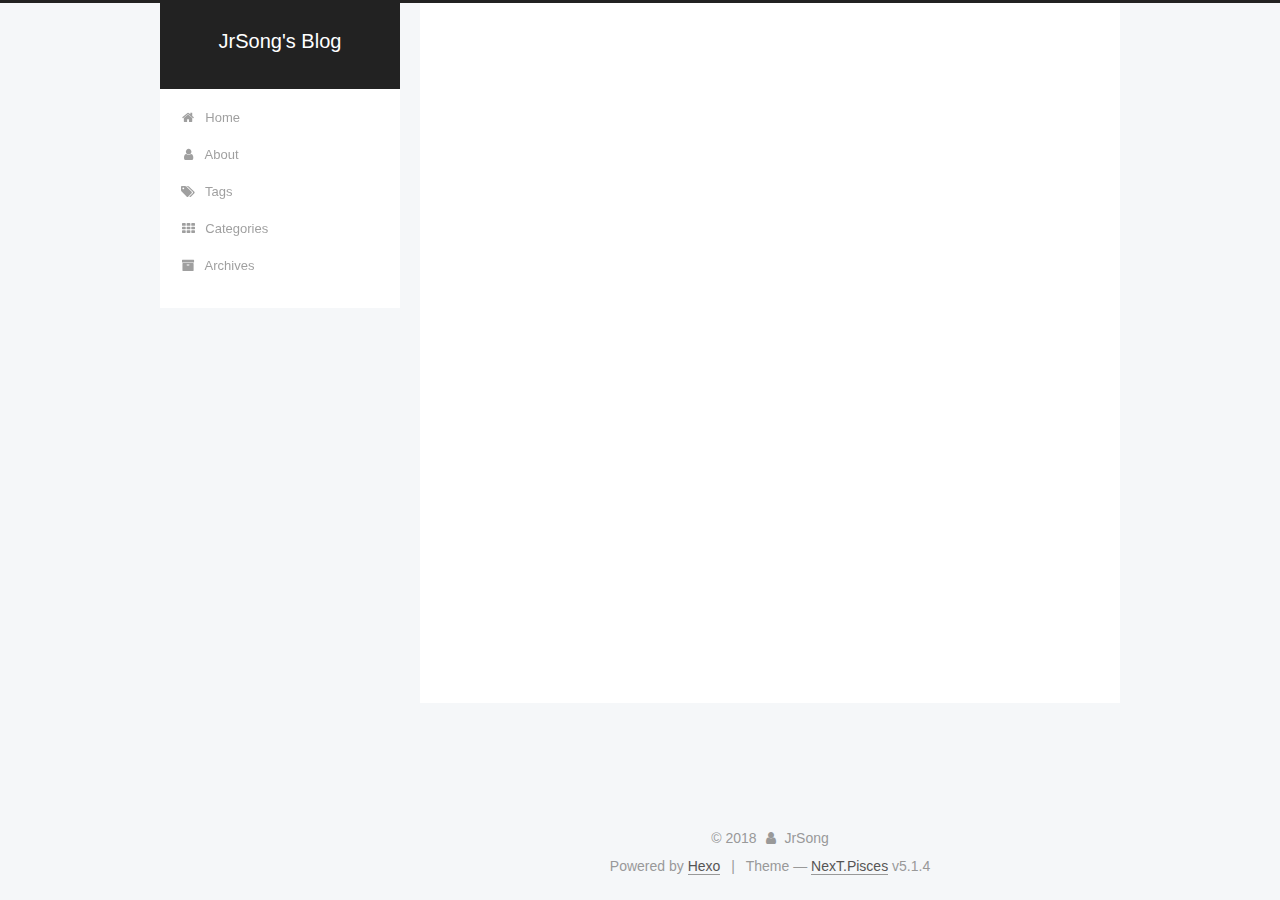
==== commit 7726e38e: "Site updated: 2018-07-19 10:24:10" ====
--- a/archives/index.html
+++ b/archives/index.html
@@ -5,7 +5,7 @@
   
 
 
-<html class="theme-next gemini use-motion" lang="">
+<html class="theme-next pisces use-motion" lang="">
 <head>
   <meta charset="UTF-8"/>
 <meta http-equiv="X-UA-Compatible" content="IE=edge" />
@@ -93,7 +93,7 @@
   var NexT = window.NexT || {};
   var CONFIG = {
     root: '/',
-    scheme: 'Gemini',
+    scheme: 'Pisces',
     version: '5.1.4',
     sidebar: {"position":"left","display":"post","offset":12,"b2t":false,"scrollpercent":false,"onmobile":false},
     fancybox: true,
@@ -451,7 +451,7 @@
 
 
 
-  <div class="theme-info">Theme &mdash; <a class="theme-link" target="_blank" href="https://github.com/iissnan/hexo-theme-next">NexT.Gemini</a> v5.1.4</div>
+  <div class="theme-info">Theme &mdash; <a class="theme-link" target="_blank" href="https://github.com/iissnan/hexo-theme-next">NexT.Pisces</a> v5.1.4</div>
 
 
 
--- a/css/main.css
+++ b/css/main.css
@@ -189,7 +189,7 @@
   font-size: 14px;
   line-height: 2;
   color: #555;
-  background: #eee;
+  background: #f5f7f9;
 }
 @media (max-width: 767px) {
   body {
@@ -445,7 +445,7 @@
 .header-inner {
   margin: 0 auto;
   padding: 100px 0 70px;
-  width: calc(100% - 252px);
+  width: 700px;
 }
 @media (min-width: 1600px) {
   .container .header-inner {
@@ -457,7 +457,7 @@
 }
 .main-inner {
   margin: 0 auto;
-  width: calc(100% - 252px);
+  width: 700px;
 }
 @media (min-width: 1600px) {
   .container .main-inner {
@@ -474,7 +474,7 @@
 .footer-inner {
   box-sizing: border-box;
   margin: 20px auto;
-  width: calc(100% - 252px);
+  width: 700px;
 }
 @media (min-width: 1600px) {
   .container .footer-inner {
@@ -1823,7 +1823,7 @@
   width: 4px;
   height: 4px;
   border-radius: 50%;
-  background: #33393c;
+  background: #edd046;
 }
 .links-of-blogroll {
   font-size: 13px;
@@ -2346,6 +2346,16 @@
   transform: translate(-50%, -50%);
   color: #ccc;
 }
+@media (min-width: 768px) and (max-width: 991px) {
+  .busuanzi-count {
+    width: auto;
+  }
+}
+@media (max-width: 767px) {
+  .busuanzi-count {
+    width: auto;
+  }
+}
 .site-uv,
 .site-pv,
 .page-pv {
@@ -2589,7 +2599,7 @@
 .header {
   position: relative;
   margin: 0 auto;
-  width: 75%;
+  width: 960px;
 }
 @media (min-width: 768px) and (max-width: 991px) {
   .header {
@@ -2608,7 +2618,7 @@
   padding: 0;
   width: 240px;
   background: #fff;
-  box-shadow: 0 2px 2px 0 rgba(0,0,0,0.12), 0 3px 1px -2px rgba(0,0,0,0.06), 0 1px 5px 0 rgba(0,0,0,0.12);
+  box-shadow: initial;
   border-radius: initial;
 }
 @media (min-width: 1600px) {
@@ -2649,7 +2659,7 @@
   }
 }
 .container .main-inner {
-  width: 75%;
+  width: 960px;
 }
 @media (min-width: 768px) and (max-width: 991px) {
   .container .main-inner {
@@ -2665,10 +2675,10 @@
   float: right;
   box-sizing: border-box;
   padding: 40px;
-  width: calc(100% - 252px);
+  width: 700px;
   background: #fff;
   min-height: 700px;
-  box-shadow: 0 2px 2px 0 rgba(0,0,0,0.12), 0 3px 1px -2px rgba(0,0,0,0.06), 0 1px 5px 0 rgba(0,0,0,0.12);
+  box-shadow: initial;
   border-radius: initial;
 }
 @media (min-width: 768px) and (max-width: 991px) {
@@ -2691,7 +2701,7 @@
   float: left;
   margin-top: 300px;
   width: 240px;
-  background: #eee;
+  background: #f5f7f9;
   box-shadow: none;
 }
 @media (min-width: 768px) and (max-width: 991px) {
@@ -2708,7 +2718,7 @@
   display: none;
 }
 .footer-inner {
-  width: 75%;
+  width: 960px;
   padding-left: 260px;
 }
 @media (min-width: 768px) and (max-width: 991px) {
@@ -2849,7 +2859,7 @@
   width: 240px;
   color: #555;
   background: #fff;
-  box-shadow: 0 2px 2px 0 rgba(0,0,0,0.12), 0 3px 1px -2px rgba(0,0,0,0.06), 0 1px 5px 0 rgba(0,0,0,0.12), 0 -1px 0.5px 0 rgba(0,0,0,0.09);
+  box-shadow: initial;
   border-radius: initial;
   opacity: 0;
 }
@@ -2976,148 +2986,8 @@
   white-space: nowrap;
   text-overflow: ellipsis;
 }
-.content-wrap {
-  padding: initial;
-  background: initial;
-  box-shadow: initial;
-  border-radius: initial;
-}
-.post-block {
-  padding: 40px;
-  background: #fff;
-  box-shadow: 0 2px 2px 0 rgba(0,0,0,0.12), 0 3px 1px -2px rgba(0,0,0,0.06), 0 1px 5px 0 rgba(0,0,0,0.12);
-  border-radius: initial;
-}
-#posts > article + article .post-block {
-  margin-top: 12px;
-  box-shadow: 0 2px 2px 0 rgba(0,0,0,0.12), 0 3px 1px -2px rgba(0,0,0,0.06), 0 1px 5px 0 rgba(0,0,0,0.12), 0 -1px 0.5px 0 rgba(0,0,0,0.09);
-  border-radius: initial;
-}
-.comments {
-  padding: 40px;
-  margin: initial;
-  margin-top: 12px;
-  background: #fff;
-  box-shadow: 0 2px 2px 0 rgba(0,0,0,0.12), 0 3px 1px -2px rgba(0,0,0,0.06), 0 1px 5px 0 rgba(0,0,0,0.12), 0 -1px 0.5px 0 rgba(0,0,0,0.09);
-  border-radius: initial;
-}
-.posts-expand {
-  padding-top: initial;
-}
-.post-nav-divider {
-  width: 4%;
-}
-.post-nav-item {
-  width: 48%;
-}
-.post-eof,
-.post-spread {
-  display: none !important;
-}
-.pagination {
-  margin: 12px 0 0;
-  border-top: initial;
-  background: #fff;
-  box-shadow: 0 2px 2px 0 rgba(0,0,0,0.12), 0 3px 1px -2px rgba(0,0,0,0.06), 0 1px 5px 0 rgba(0,0,0,0.12), 0 -1px 0.5px 0 rgba(0,0,0,0.09);
-  border-radius: initial;
-  padding: 10px 0 10px;
-}
-.pagination .prev,
-.pagination .next,
-.pagination .page-number {
-  margin-bottom: initial;
-  top: initial;
-}
-.main {
-  padding-bottom: initial;
-}
-.footer {
-  bottom: auto;
-}
-.post-header h1,
-.post-header h2 {
-  margin: initial;
-}
-.posts-expand .post-title-link {
-  line-height: inherit;
-}
-.posts-expand .post-title {
-  font-size: 1.7em;
-}
-.post-body h1 {
-  font-size: 1.6em;
-  border-bottom: 1px solid #eee;
-}
-.post-body h2 {
-  font-size: 1.45em;
-  border-bottom: 1px solid #eee;
-}
-.post-body h3 {
-  font-size: 1.3em;
-  border-bottom: 1px dotted #eee;
-}
-.post-body h4 {
-  font-size: 1.2em;
-}
-.post-body h5 {
-  font-size: 1.07em;
-}
-.post-body h6 {
-  font-size: 1.03em;
-}
-@media (min-width: 768px) and (max-width: 991px) {
-  .content-wrap {
-    padding: 10px;
-  }
-  .posts-expand {
-    margin: initial;
-  }
-  .posts-expand .post-button {
-    margin-top: 20px;
-  }
-  .post-block {
-    padding: 20px;
-    box-shadow: 0 2px 2px 0 rgba(0,0,0,0.12), 0 3px 1px -2px rgba(0,0,0,0.06), 0 1px 5px 0 rgba(0,0,0,0.12), 0 -1px 0.5px 0 rgba(0,0,0,0.09);
-    border-radius: initial;
-  }
-  #posts > article + article .post-block {
-    margin-top: 10px;
-  }
-  .comments {
-    margin-top: 10px;
-    padding: 10px 20px;
-  }
-  .pagination {
-    margin: 10px 0 0;
-  }
-}
-@media (max-width: 767px) {
-  .content-wrap {
-    padding: 8px;
-  }
-  .posts-expand {
-    margin: initial;
-  }
-  .posts-expand .post-button {
-    margin-top: 12px;
-  }
-  .posts-expand img {
-    padding: initial !important;
-  }
-  .post-block {
-    padding: 12px;
-    min-height: auto;
-    box-shadow: 0 2px 2px 0 rgba(0,0,0,0.12), 0 3px 1px -2px rgba(0,0,0,0.06), 0 1px 5px 0 rgba(0,0,0,0.12), 0 -1px 0.5px 0 rgba(0,0,0,0.09);
-    border-radius: initial;
-  }
-  #posts > article + article .post-block {
-    margin-top: 8px;
-  }
-  .comments {
-    margin-top: 8px;
-    padding: 0 12px;
-  }
-  .pagination {
-    margin: 8px 0 0;
-  }
-}
+@media (max-width: 767px) {
+  .post-body {
+    text-align: justify;
+  }
+}
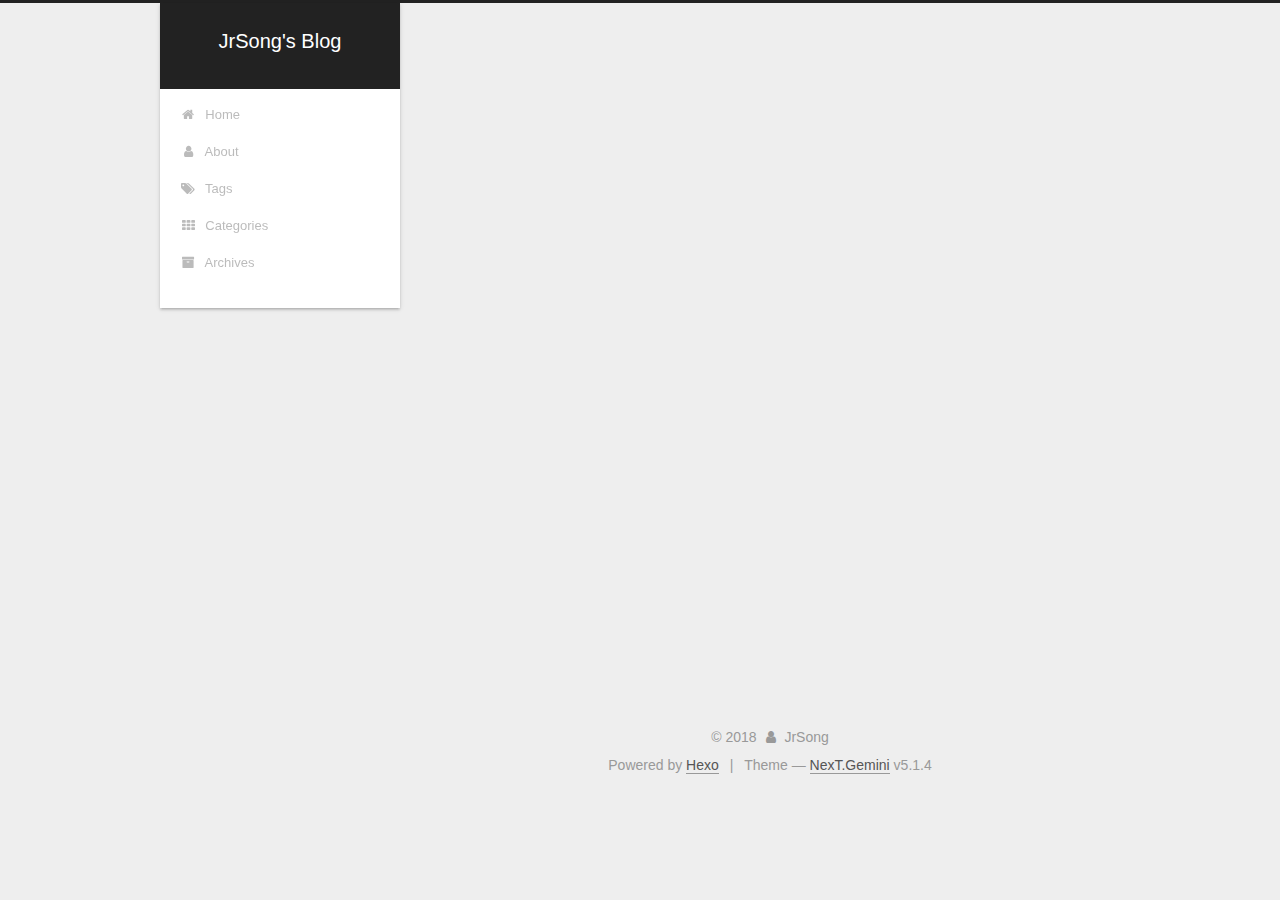
==== commit 2d843c95: "Site updated: 2018-07-19 10:28:48" ====
--- a/archives/index.html
+++ b/archives/index.html
@@ -5,7 +5,7 @@
   
 
 
-<html class="theme-next pisces use-motion" lang="">
+<html class="theme-next gemini use-motion" lang="">
 <head>
   <meta charset="UTF-8"/>
 <meta http-equiv="X-UA-Compatible" content="IE=edge" />
@@ -93,7 +93,7 @@
   var NexT = window.NexT || {};
   var CONFIG = {
     root: '/',
-    scheme: 'Pisces',
+    scheme: 'Gemini',
     version: '5.1.4',
     sidebar: {"position":"left","display":"post","offset":12,"b2t":false,"scrollpercent":false,"onmobile":false},
     fancybox: true,
@@ -451,7 +451,7 @@
 
 
 
-  <div class="theme-info">Theme &mdash; <a class="theme-link" target="_blank" href="https://github.com/iissnan/hexo-theme-next">NexT.Pisces</a> v5.1.4</div>
+  <div class="theme-info">Theme &mdash; <a class="theme-link" target="_blank" href="https://github.com/iissnan/hexo-theme-next">NexT.Gemini</a> v5.1.4</div>
 
 
 
--- a/css/main.css
+++ b/css/main.css
@@ -189,7 +189,7 @@
   font-size: 14px;
   line-height: 2;
   color: #555;
-  background: #f5f7f9;
+  background: #eee;
 }
 @media (max-width: 767px) {
   body {
@@ -445,7 +445,7 @@
 .header-inner {
   margin: 0 auto;
   padding: 100px 0 70px;
-  width: 700px;
+  width: calc(100% - 252px);
 }
 @media (min-width: 1600px) {
   .container .header-inner {
@@ -457,7 +457,7 @@
 }
 .main-inner {
   margin: 0 auto;
-  width: 700px;
+  width: calc(100% - 252px);
 }
 @media (min-width: 1600px) {
   .container .main-inner {
@@ -474,7 +474,7 @@
 .footer-inner {
   box-sizing: border-box;
   margin: 20px auto;
-  width: 700px;
+  width: calc(100% - 252px);
 }
 @media (min-width: 1600px) {
   .container .footer-inner {
@@ -1823,7 +1823,7 @@
   width: 4px;
   height: 4px;
   border-radius: 50%;
-  background: #edd046;
+  background: #e0c2db;
 }
 .links-of-blogroll {
   font-size: 13px;
@@ -2346,16 +2346,6 @@
   transform: translate(-50%, -50%);
   color: #ccc;
 }
-@media (min-width: 768px) and (max-width: 991px) {
-  .busuanzi-count {
-    width: auto;
-  }
-}
-@media (max-width: 767px) {
-  .busuanzi-count {
-    width: auto;
-  }
-}
 .site-uv,
 .site-pv,
 .page-pv {
@@ -2599,7 +2589,7 @@
 .header {
   position: relative;
   margin: 0 auto;
-  width: 960px;
+  width: 75%;
 }
 @media (min-width: 768px) and (max-width: 991px) {
   .header {
@@ -2618,7 +2608,7 @@
   padding: 0;
   width: 240px;
   background: #fff;
-  box-shadow: initial;
+  box-shadow: 0 2px 2px 0 rgba(0,0,0,0.12), 0 3px 1px -2px rgba(0,0,0,0.06), 0 1px 5px 0 rgba(0,0,0,0.12);
   border-radius: initial;
 }
 @media (min-width: 1600px) {
@@ -2659,7 +2649,7 @@
   }
 }
 .container .main-inner {
-  width: 960px;
+  width: 75%;
 }
 @media (min-width: 768px) and (max-width: 991px) {
   .container .main-inner {
@@ -2675,10 +2665,10 @@
   float: right;
   box-sizing: border-box;
   padding: 40px;
-  width: 700px;
+  width: calc(100% - 252px);
   background: #fff;
   min-height: 700px;
-  box-shadow: initial;
+  box-shadow: 0 2px 2px 0 rgba(0,0,0,0.12), 0 3px 1px -2px rgba(0,0,0,0.06), 0 1px 5px 0 rgba(0,0,0,0.12);
   border-radius: initial;
 }
 @media (min-width: 768px) and (max-width: 991px) {
@@ -2701,7 +2691,7 @@
   float: left;
   margin-top: 300px;
   width: 240px;
-  background: #f5f7f9;
+  background: #eee;
   box-shadow: none;
 }
 @media (min-width: 768px) and (max-width: 991px) {
@@ -2718,7 +2708,7 @@
   display: none;
 }
 .footer-inner {
-  width: 960px;
+  width: 75%;
   padding-left: 260px;
 }
 @media (min-width: 768px) and (max-width: 991px) {
@@ -2859,7 +2849,7 @@
   width: 240px;
   color: #555;
   background: #fff;
-  box-shadow: initial;
+  box-shadow: 0 2px 2px 0 rgba(0,0,0,0.12), 0 3px 1px -2px rgba(0,0,0,0.06), 0 1px 5px 0 rgba(0,0,0,0.12), 0 -1px 0.5px 0 rgba(0,0,0,0.09);
   border-radius: initial;
   opacity: 0;
 }
@@ -2986,8 +2976,148 @@
   white-space: nowrap;
   text-overflow: ellipsis;
 }
-@media (max-width: 767px) {
-  .post-body {
-    text-align: justify;
-  }
-}
+.content-wrap {
+  padding: initial;
+  background: initial;
+  box-shadow: initial;
+  border-radius: initial;
+}
+.post-block {
+  padding: 40px;
+  background: #fff;
+  box-shadow: 0 2px 2px 0 rgba(0,0,0,0.12), 0 3px 1px -2px rgba(0,0,0,0.06), 0 1px 5px 0 rgba(0,0,0,0.12);
+  border-radius: initial;
+}
+#posts > article + article .post-block {
+  margin-top: 12px;
+  box-shadow: 0 2px 2px 0 rgba(0,0,0,0.12), 0 3px 1px -2px rgba(0,0,0,0.06), 0 1px 5px 0 rgba(0,0,0,0.12), 0 -1px 0.5px 0 rgba(0,0,0,0.09);
+  border-radius: initial;
+}
+.comments {
+  padding: 40px;
+  margin: initial;
+  margin-top: 12px;
+  background: #fff;
+  box-shadow: 0 2px 2px 0 rgba(0,0,0,0.12), 0 3px 1px -2px rgba(0,0,0,0.06), 0 1px 5px 0 rgba(0,0,0,0.12), 0 -1px 0.5px 0 rgba(0,0,0,0.09);
+  border-radius: initial;
+}
+.posts-expand {
+  padding-top: initial;
+}
+.post-nav-divider {
+  width: 4%;
+}
+.post-nav-item {
+  width: 48%;
+}
+.post-eof,
+.post-spread {
+  display: none !important;
+}
+.pagination {
+  margin: 12px 0 0;
+  border-top: initial;
+  background: #fff;
+  box-shadow: 0 2px 2px 0 rgba(0,0,0,0.12), 0 3px 1px -2px rgba(0,0,0,0.06), 0 1px 5px 0 rgba(0,0,0,0.12), 0 -1px 0.5px 0 rgba(0,0,0,0.09);
+  border-radius: initial;
+  padding: 10px 0 10px;
+}
+.pagination .prev,
+.pagination .next,
+.pagination .page-number {
+  margin-bottom: initial;
+  top: initial;
+}
+.main {
+  padding-bottom: initial;
+}
+.footer {
+  bottom: auto;
+}
+.post-header h1,
+.post-header h2 {
+  margin: initial;
+}
+.posts-expand .post-title-link {
+  line-height: inherit;
+}
+.posts-expand .post-title {
+  font-size: 1.7em;
+}
+.post-body h1 {
+  font-size: 1.6em;
+  border-bottom: 1px solid #eee;
+}
+.post-body h2 {
+  font-size: 1.45em;
+  border-bottom: 1px solid #eee;
+}
+.post-body h3 {
+  font-size: 1.3em;
+  border-bottom: 1px dotted #eee;
+}
+.post-body h4 {
+  font-size: 1.2em;
+}
+.post-body h5 {
+  font-size: 1.07em;
+}
+.post-body h6 {
+  font-size: 1.03em;
+}
+@media (min-width: 768px) and (max-width: 991px) {
+  .content-wrap {
+    padding: 10px;
+  }
+  .posts-expand {
+    margin: initial;
+  }
+  .posts-expand .post-button {
+    margin-top: 20px;
+  }
+  .post-block {
+    padding: 20px;
+    box-shadow: 0 2px 2px 0 rgba(0,0,0,0.12), 0 3px 1px -2px rgba(0,0,0,0.06), 0 1px 5px 0 rgba(0,0,0,0.12), 0 -1px 0.5px 0 rgba(0,0,0,0.09);
+    border-radius: initial;
+  }
+  #posts > article + article .post-block {
+    margin-top: 10px;
+  }
+  .comments {
+    margin-top: 10px;
+    padding: 10px 20px;
+  }
+  .pagination {
+    margin: 10px 0 0;
+  }
+}
+@media (max-width: 767px) {
+  .content-wrap {
+    padding: 8px;
+  }
+  .posts-expand {
+    margin: initial;
+  }
+  .posts-expand .post-button {
+    margin-top: 12px;
+  }
+  .posts-expand img {
+    padding: initial !important;
+  }
+  .post-block {
+    padding: 12px;
+    min-height: auto;
+    box-shadow: 0 2px 2px 0 rgba(0,0,0,0.12), 0 3px 1px -2px rgba(0,0,0,0.06), 0 1px 5px 0 rgba(0,0,0,0.12), 0 -1px 0.5px 0 rgba(0,0,0,0.09);
+    border-radius: initial;
+  }
+  #posts > article + article .post-block {
+    margin-top: 8px;
+  }
+  .comments {
+    margin-top: 8px;
+    padding: 0 12px;
+  }
+  .pagination {
+    margin: 8px 0 0;
+  }
+}
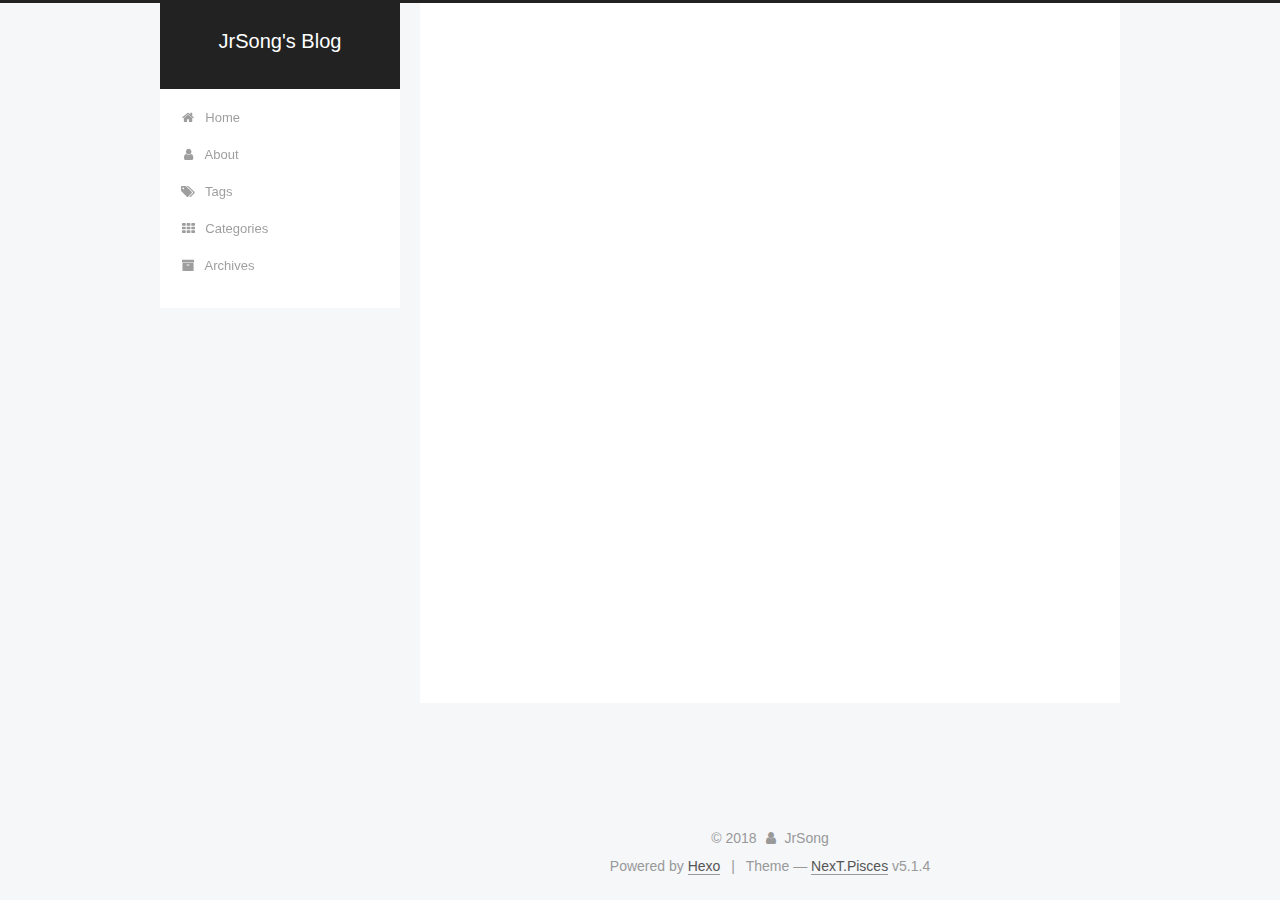
==== commit 9c04334c: "Site updated: 2018-07-19 10:35:28" ====
--- a/archives/index.html
+++ b/archives/index.html
@@ -5,7 +5,7 @@
   
 
 
-<html class="theme-next gemini use-motion" lang="">
+<html class="theme-next pisces use-motion" lang="">
 <head>
   <meta charset="UTF-8"/>
 <meta http-equiv="X-UA-Compatible" content="IE=edge" />
@@ -93,7 +93,7 @@
   var NexT = window.NexT || {};
   var CONFIG = {
     root: '/',
-    scheme: 'Gemini',
+    scheme: 'Pisces',
     version: '5.1.4',
     sidebar: {"position":"left","display":"post","offset":12,"b2t":false,"scrollpercent":false,"onmobile":false},
     fancybox: true,
@@ -451,7 +451,7 @@
 
 
 
-  <div class="theme-info">Theme &mdash; <a class="theme-link" target="_blank" href="https://github.com/iissnan/hexo-theme-next">NexT.Gemini</a> v5.1.4</div>
+  <div class="theme-info">Theme &mdash; <a class="theme-link" target="_blank" href="https://github.com/iissnan/hexo-theme-next">NexT.Pisces</a> v5.1.4</div>
 
 
 
--- a/css/main.css
+++ b/css/main.css
@@ -189,7 +189,7 @@
   font-size: 14px;
   line-height: 2;
   color: #555;
-  background: #eee;
+  background: #f5f7f9;
 }
 @media (max-width: 767px) {
   body {
@@ -445,7 +445,7 @@
 .header-inner {
   margin: 0 auto;
   padding: 100px 0 70px;
-  width: calc(100% - 252px);
+  width: 700px;
 }
 @media (min-width: 1600px) {
   .container .header-inner {
@@ -457,7 +457,7 @@
 }
 .main-inner {
   margin: 0 auto;
-  width: calc(100% - 252px);
+  width: 700px;
 }
 @media (min-width: 1600px) {
   .container .main-inner {
@@ -474,7 +474,7 @@
 .footer-inner {
   box-sizing: border-box;
   margin: 20px auto;
-  width: calc(100% - 252px);
+  width: 700px;
 }
 @media (min-width: 1600px) {
   .container .footer-inner {
@@ -1823,7 +1823,7 @@
   width: 4px;
   height: 4px;
   border-radius: 50%;
-  background: #e0c2db;
+  background: #75ecff;
 }
 .links-of-blogroll {
   font-size: 13px;
@@ -2346,6 +2346,16 @@
   transform: translate(-50%, -50%);
   color: #ccc;
 }
+@media (min-width: 768px) and (max-width: 991px) {
+  .busuanzi-count {
+    width: auto;
+  }
+}
+@media (max-width: 767px) {
+  .busuanzi-count {
+    width: auto;
+  }
+}
 .site-uv,
 .site-pv,
 .page-pv {
@@ -2589,7 +2599,7 @@
 .header {
   position: relative;
   margin: 0 auto;
-  width: 75%;
+  width: 960px;
 }
 @media (min-width: 768px) and (max-width: 991px) {
   .header {
@@ -2608,7 +2618,7 @@
   padding: 0;
   width: 240px;
   background: #fff;
-  box-shadow: 0 2px 2px 0 rgba(0,0,0,0.12), 0 3px 1px -2px rgba(0,0,0,0.06), 0 1px 5px 0 rgba(0,0,0,0.12);
+  box-shadow: initial;
   border-radius: initial;
 }
 @media (min-width: 1600px) {
@@ -2649,7 +2659,7 @@
   }
 }
 .container .main-inner {
-  width: 75%;
+  width: 960px;
 }
 @media (min-width: 768px) and (max-width: 991px) {
   .container .main-inner {
@@ -2665,10 +2675,10 @@
   float: right;
   box-sizing: border-box;
   padding: 40px;
-  width: calc(100% - 252px);
+  width: 700px;
   background: #fff;
   min-height: 700px;
-  box-shadow: 0 2px 2px 0 rgba(0,0,0,0.12), 0 3px 1px -2px rgba(0,0,0,0.06), 0 1px 5px 0 rgba(0,0,0,0.12);
+  box-shadow: initial;
   border-radius: initial;
 }
 @media (min-width: 768px) and (max-width: 991px) {
@@ -2691,7 +2701,7 @@
   float: left;
   margin-top: 300px;
   width: 240px;
-  background: #eee;
+  background: #f5f7f9;
   box-shadow: none;
 }
 @media (min-width: 768px) and (max-width: 991px) {
@@ -2708,7 +2718,7 @@
   display: none;
 }
 .footer-inner {
-  width: 75%;
+  width: 960px;
   padding-left: 260px;
 }
 @media (min-width: 768px) and (max-width: 991px) {
@@ -2849,7 +2859,7 @@
   width: 240px;
   color: #555;
   background: #fff;
-  box-shadow: 0 2px 2px 0 rgba(0,0,0,0.12), 0 3px 1px -2px rgba(0,0,0,0.06), 0 1px 5px 0 rgba(0,0,0,0.12), 0 -1px 0.5px 0 rgba(0,0,0,0.09);
+  box-shadow: initial;
   border-radius: initial;
   opacity: 0;
 }
@@ -2976,148 +2986,8 @@
   white-space: nowrap;
   text-overflow: ellipsis;
 }
-.content-wrap {
-  padding: initial;
-  background: initial;
-  box-shadow: initial;
-  border-radius: initial;
-}
-.post-block {
-  padding: 40px;
-  background: #fff;
-  box-shadow: 0 2px 2px 0 rgba(0,0,0,0.12), 0 3px 1px -2px rgba(0,0,0,0.06), 0 1px 5px 0 rgba(0,0,0,0.12);
-  border-radius: initial;
-}
-#posts > article + article .post-block {
-  margin-top: 12px;
-  box-shadow: 0 2px 2px 0 rgba(0,0,0,0.12), 0 3px 1px -2px rgba(0,0,0,0.06), 0 1px 5px 0 rgba(0,0,0,0.12), 0 -1px 0.5px 0 rgba(0,0,0,0.09);
-  border-radius: initial;
-}
-.comments {
-  padding: 40px;
-  margin: initial;
-  margin-top: 12px;
-  background: #fff;
-  box-shadow: 0 2px 2px 0 rgba(0,0,0,0.12), 0 3px 1px -2px rgba(0,0,0,0.06), 0 1px 5px 0 rgba(0,0,0,0.12), 0 -1px 0.5px 0 rgba(0,0,0,0.09);
-  border-radius: initial;
-}
-.posts-expand {
-  padding-top: initial;
-}
-.post-nav-divider {
-  width: 4%;
-}
-.post-nav-item {
-  width: 48%;
-}
-.post-eof,
-.post-spread {
-  display: none !important;
-}
-.pagination {
-  margin: 12px 0 0;
-  border-top: initial;
-  background: #fff;
-  box-shadow: 0 2px 2px 0 rgba(0,0,0,0.12), 0 3px 1px -2px rgba(0,0,0,0.06), 0 1px 5px 0 rgba(0,0,0,0.12), 0 -1px 0.5px 0 rgba(0,0,0,0.09);
-  border-radius: initial;
-  padding: 10px 0 10px;
-}
-.pagination .prev,
-.pagination .next,
-.pagination .page-number {
-  margin-bottom: initial;
-  top: initial;
-}
-.main {
-  padding-bottom: initial;
-}
-.footer {
-  bottom: auto;
-}
-.post-header h1,
-.post-header h2 {
-  margin: initial;
-}
-.posts-expand .post-title-link {
-  line-height: inherit;
-}
-.posts-expand .post-title {
-  font-size: 1.7em;
-}
-.post-body h1 {
-  font-size: 1.6em;
-  border-bottom: 1px solid #eee;
-}
-.post-body h2 {
-  font-size: 1.45em;
-  border-bottom: 1px solid #eee;
-}
-.post-body h3 {
-  font-size: 1.3em;
-  border-bottom: 1px dotted #eee;
-}
-.post-body h4 {
-  font-size: 1.2em;
-}
-.post-body h5 {
-  font-size: 1.07em;
-}
-.post-body h6 {
-  font-size: 1.03em;
-}
-@media (min-width: 768px) and (max-width: 991px) {
-  .content-wrap {
-    padding: 10px;
-  }
-  .posts-expand {
-    margin: initial;
-  }
-  .posts-expand .post-button {
-    margin-top: 20px;
-  }
-  .post-block {
-    padding: 20px;
-    box-shadow: 0 2px 2px 0 rgba(0,0,0,0.12), 0 3px 1px -2px rgba(0,0,0,0.06), 0 1px 5px 0 rgba(0,0,0,0.12), 0 -1px 0.5px 0 rgba(0,0,0,0.09);
-    border-radius: initial;
-  }
-  #posts > article + article .post-block {
-    margin-top: 10px;
-  }
-  .comments {
-    margin-top: 10px;
-    padding: 10px 20px;
-  }
-  .pagination {
-    margin: 10px 0 0;
-  }
-}
-@media (max-width: 767px) {
-  .content-wrap {
-    padding: 8px;
-  }
-  .posts-expand {
-    margin: initial;
-  }
-  .posts-expand .post-button {
-    margin-top: 12px;
-  }
-  .posts-expand img {
-    padding: initial !important;
-  }
-  .post-block {
-    padding: 12px;
-    min-height: auto;
-    box-shadow: 0 2px 2px 0 rgba(0,0,0,0.12), 0 3px 1px -2px rgba(0,0,0,0.06), 0 1px 5px 0 rgba(0,0,0,0.12), 0 -1px 0.5px 0 rgba(0,0,0,0.09);
-    border-radius: initial;
-  }
-  #posts > article + article .post-block {
-    margin-top: 8px;
-  }
-  .comments {
-    margin-top: 8px;
-    padding: 0 12px;
-  }
-  .pagination {
-    margin: 8px 0 0;
-  }
-}
+@media (max-width: 767px) {
+  .post-body {
+    text-align: justify;
+  }
+}
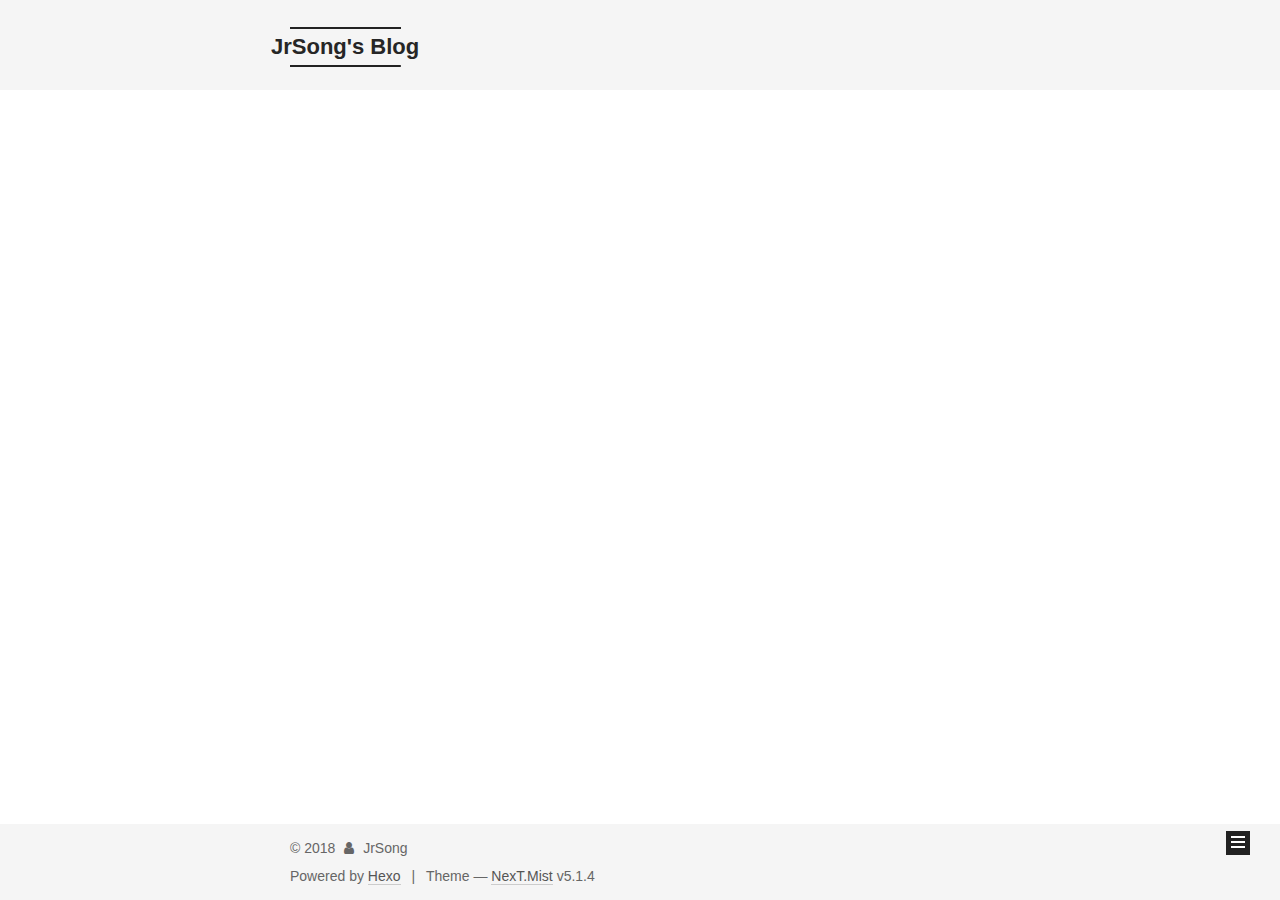
==== commit 981bc4dd: "Site updated: 2018-07-20 10:34:45" ====
--- a/archives/index.html
+++ b/archives/index.html
@@ -5,7 +5,7 @@
   
 
 
-<html class="theme-next pisces use-motion" lang="">
+<html class="theme-next mist use-motion" lang="">
 <head>
   <meta charset="UTF-8"/>
 <meta http-equiv="X-UA-Compatible" content="IE=edge" />
@@ -93,7 +93,7 @@
   var NexT = window.NexT || {};
   var CONFIG = {
     root: '/',
-    scheme: 'Pisces',
+    scheme: 'Mist',
     version: '5.1.4',
     sidebar: {"position":"left","display":"post","offset":12,"b2t":false,"scrollpercent":false,"onmobile":false},
     fancybox: true,
@@ -451,7 +451,7 @@
 
 
 
-  <div class="theme-info">Theme &mdash; <a class="theme-link" target="_blank" href="https://github.com/iissnan/hexo-theme-next">NexT.Pisces</a> v5.1.4</div>
+  <div class="theme-info">Theme &mdash; <a class="theme-link" target="_blank" href="https://github.com/iissnan/hexo-theme-next">NexT.Mist</a> v5.1.4</div>
 
 
 
@@ -551,13 +551,6 @@
   
   
 
-
-  <script type="text/javascript" src="/js/src/affix.js?v=5.1.4"></script>
-
-  <script type="text/javascript" src="/js/src/schemes/pisces.js?v=5.1.4"></script>
-
-
-
   
 
   
--- a/css/main.css
+++ b/css/main.css
@@ -189,7 +189,7 @@
   font-size: 14px;
   line-height: 2;
   color: #555;
-  background: #f5f7f9;
+  background: #fff;
 }
 @media (max-width: 767px) {
   body {
@@ -226,51 +226,51 @@
   margin: 20px 0 15px;
 }
 h1 {
+  font-size: 24px;
+}
+@media (max-width: 767px) {
+  h1 {
+    font-size: 20px;
+  }
+}
+h2 {
   font-size: 22px;
 }
 @media (max-width: 767px) {
-  h1 {
+  h2 {
     font-size: 18px;
   }
 }
-h2 {
+h3 {
   font-size: 20px;
 }
 @media (max-width: 767px) {
-  h2 {
+  h3 {
     font-size: 16px;
   }
 }
-h3 {
+h4 {
   font-size: 18px;
 }
 @media (max-width: 767px) {
-  h3 {
+  h4 {
     font-size: 14px;
   }
 }
-h4 {
+h5 {
   font-size: 16px;
 }
 @media (max-width: 767px) {
-  h4 {
+  h5 {
     font-size: 12px;
   }
 }
-h5 {
+h6 {
   font-size: 14px;
 }
 @media (max-width: 767px) {
-  h5 {
+  h6 {
     font-size: 10px;
-  }
-}
-h6 {
-  font-size: 12px;
-}
-@media (max-width: 767px) {
-  h6 {
-    font-size: 8px;
   }
 }
 p {
@@ -653,8 +653,8 @@
 @media (min-width: 992px) {
   .full-image.full-image.full-image.full-image {
     max-width: none;
-    width: 118%;
-    margin: 0 -9%;
+    width: 110%;
+    margin: 25px -5%;
   }
 }
 .blockquote-center,
@@ -941,10 +941,10 @@
   padding: 0 20px;
   font-size: 14px;
   color: #555;
-  background: #fff;
-  border: 2px solid #555;
+  background: transparent;
+  border: 2px solid #222;
   text-decoration: none;
-  border-radius: 2px;
+  border-radius: 0;
   transition-property: background-color;
   transition-duration: 0.2s;
   transition-timing-function: ease-in-out;
@@ -953,8 +953,8 @@
 }
 .btn:hover {
   border-color: #222;
-  color: #fff;
-  background: #222;
+  color: #222;
+  background: #fff;
 }
 .btn +.btn {
   margin: 0 0 8px 8px;
@@ -1066,7 +1066,7 @@
   width: 24px;
   background: #222;
   font-size: 12px;
-  opacity: 0.6;
+  opacity: 1;
   color: #fff;
   cursor: pointer;
   text-align: center;
@@ -1087,7 +1087,7 @@
   }
 }
 .back-to-top.back-to-top-on {
-  bottom: 30px;
+  bottom: 19px;
 }
 .header {
   background: transparent;
@@ -1101,7 +1101,7 @@
 }
 .site-meta {
   margin: 0;
-  text-align: center;
+  text-align: left;
 }
 @media (max-width: 767px) {
   .site-meta {
@@ -1112,12 +1112,12 @@
   position: relative;
   display: inline-block;
   padding: 0 40px;
-  color: #fff;
+  color: #222;
   background: #222;
   border-bottom: none;
 }
 .brand:hover {
-  color: #fff;
+  color: #222;
 }
 .logo {
   display: inline-block;
@@ -1136,7 +1136,7 @@
 .site-subtitle {
   margin-top: 10px;
   font-size: 13px;
-  color: #ddd;
+  color: #999;
 }
 .use-motion .brand {
   opacity: 0;
@@ -1209,8 +1209,7 @@
   transition-timing-function: ease-in-out;
   transition-delay: 0s;
 }
-.menu .menu-item a:hover,
-.menu-item-active a {
+.menu .menu-item a:hover {
   border-bottom-color: #222;
 }
 .menu .menu-item .fa {
@@ -1349,7 +1348,7 @@
 .posts-collapse {
   position: relative;
   z-index: 1010;
-  margin-left: 55px;
+  margin-left: 0;
 }
 .posts-collapse::after {
   content: " ";
@@ -1739,20 +1738,20 @@
   display: block;
   margin: 0 auto;
   padding: 2px;
-  max-width: 120px;
+  max-width: 96px;
   height: auto;
-  border: 1px solid #eee;
+  border: 2px solid #333;
 }
 .site-author-name {
-  margin: 0;
+  margin: 5px 0 0;
   text-align: center;
-  color: #222;
-  font-weight: 600;
+  color: #f5f5f5;
+  font-weight: normal;
 }
 .site-description {
-  margin-top: 0;
+  margin-top: 5px;
   text-align: center;
-  font-size: 13px;
+  font-size: 14px;
   color: #999;
 }
 .site-state {
@@ -1764,7 +1763,7 @@
 .site-state-item {
   display: inline-block;
   padding: 0 15px;
-  border-left: 1px solid #eee;
+  border-left: 1px solid #333;
 }
 .site-state-item:first-child {
   border-left: none;
@@ -1777,11 +1776,11 @@
   text-align: center;
   color: inherit;
   font-weight: 600;
-  font-size: 16px;
+  font-size: 18px;
 }
 .site-state-item-name {
   font-size: 13px;
-  color: #999;
+  color: inherit;
 }
 .feed-link {
   margin-top: 20px;
@@ -1823,7 +1822,7 @@
   width: 4px;
   height: 4px;
   border-radius: 50%;
-  background: #75ecff;
+  background: #d27fc8;
 }
 .links-of-blogroll {
   font-size: 13px;
@@ -1861,7 +1860,7 @@
   color: #555;
 }
 .sidebar-nav li:hover {
-  color: #fc6423;
+  color: #f5f5f5;
 }
 .page-post-detail .sidebar-nav-toc {
   padding: 0 5px;
@@ -1870,11 +1869,11 @@
   margin-left: 10px;
 }
 .sidebar-nav .sidebar-nav-active {
-  color: #fc6423;
-  border-bottom-color: #fc6423;
+  color: #87daff;
+  border-bottom-color: #87daff;
 }
 .sidebar-nav .sidebar-nav-active:hover {
-  color: #fc6423;
+  color: #87daff;
 }
 .sidebar-panel {
   display: none;
@@ -1907,12 +1906,12 @@
   transition-timing-function: ease-in-out;
   transition-delay: 0s;
   transition-property: all;
-  color: #666;
+  color: #999;
+  border-bottom-color: #555;
+}
+.post-toc ol a:hover {
+  color: #ccc;
   border-bottom-color: #ccc;
-}
-.post-toc ol a:hover {
-  color: #000;
-  border-bottom-color: #000;
 }
 .post-toc .nav-item {
   overflow: hidden;
@@ -1934,14 +1933,14 @@
   display: block;
 }
 .post-toc .nav .active > a {
-  color: #fc6423;
-  border-bottom-color: #fc6423;
+  color: #87daff;
+  border-bottom-color: #87daff;
 }
 .post-toc .nav .active-current > a {
-  color: #fc6423;
+  color: #87daff;
 }
 .post-toc .nav .active-current > a:hover {
-  color: #fc6423;
+  color: #87daff;
 }
 .footer {
   font-size: 14px;
@@ -2346,16 +2345,6 @@
   transform: translate(-50%, -50%);
   color: #ccc;
 }
-@media (min-width: 768px) and (max-width: 991px) {
-  .busuanzi-count {
-    width: auto;
-  }
-}
-@media (max-width: 767px) {
-  .busuanzi-count {
-    width: auto;
-  }
-}
 .site-uv,
 .site-pv,
 .page-pv {
@@ -2591,403 +2580,327 @@
   }
 }
 .page-post-detail .sidebar-toggle-line {
-  background: #fc6423;
+  background: #87daff;
 }
 .page-post-detail .comments {
   overflow: hidden;
 }
+h1,
+h2,
+h3,
+h4,
+h5,
+h6 {
+  margin: 20px 0 10px;
+}
+p {
+  margin: 0 0 25px 0;
+}
+a {
+  border-bottom-color: #ccc;
+}
+hr {
+  margin: 20px 0;
+  height: 2px;
+}
+.main-inner {
+  margin-top: 80px;
+}
 .header {
-  position: relative;
-  margin: 0 auto;
-  width: 960px;
-}
-@media (min-width: 768px) and (max-width: 991px) {
-  .header {
-    width: auto;
-  }
-}
-@media (max-width: 767px) {
-  .header {
-    width: auto;
-  }
+  background: #f5f5f5;
 }
 .header-inner {
-  position: absolute;
-  top: 0;
-  overflow: hidden;
-  padding: 0;
-  width: 240px;
-  background: #fff;
-  box-shadow: initial;
-  border-radius: initial;
-}
-@media (min-width: 1600px) {
-  .container .header-inner {
-    width: 240px;
-  }
-}
-@media (min-width: 768px) and (max-width: 991px) {
-  .header-inner {
-    position: relative;
-    width: auto;
-    border-radius: initial;
-  }
-}
-@media (max-width: 767px) {
-  .header-inner {
-    position: relative;
-    width: auto;
-    border-radius: initial;
-  }
-}
-.main:before,
-.main:after {
+  padding: 25px 0 20px;
+}
+.header-inner:before,
+.header-inner:after {
   content: " ";
   display: table;
 }
-.main:after {
+.header-inner:after {
   clear: both;
 }
-@media (min-width: 768px) and (max-width: 991px) {
-  .main {
-    padding-bottom: 100px;
-  }
-}
-@media (max-width: 767px) {
-  .main {
-    padding-bottom: 100px;
-  }
-}
-.container .main-inner {
-  width: 960px;
-}
-@media (min-width: 768px) and (max-width: 991px) {
+@media (max-width: 767px) {
+  .header-inner {
+    width: auto;
+    margin-bottom: 50px;
+    padding: 10px;
+  }
+}
+.site-meta {
+  float: left;
+  margin-left: -20px;
+  line-height: normal;
+}
+@media (max-width: 767px) {
+  .site-meta {
+    margin-left: 10px;
+  }
+}
+.site-meta .brand {
+  padding: 2px 1px;
+  background: none;
+}
+@media (max-width: 767px) {
+  .site-meta .brand {
+    display: block;
+  }
+}
+.site-meta .logo {
+  display: none;
+}
+.site-meta .site-title {
+  font-size: 22px;
+  font-weight: bolder;
+}
+@media (max-width: 767px) {
+  .site-meta .site-title {
+    line-height: 34px;
+  }
+}
+.logo-line-before,
+.logo-line-after {
+  display: block;
+  overflow: hidden;
+  margin: 0 auto;
+  width: 75%;
+}
+@media (max-width: 767px) {
+  .logo-line-before,
+  .logo-line-after {
+    display: none;
+  }
+}
+.logo-line-before i,
+.logo-line-after i {
+  position: relative;
+  display: block;
+  height: 2px;
+  background: #222;
+}
+@media (max-width: 767px) {
+  .logo-line-before i,
+  .logo-line-after i {
+    height: 3px;
+  }
+}
+.use-motion .logo-line-before i {
+  left: -100%;
+}
+.use-motion .logo-line-after i {
+  right: -100%;
+}
+.site-subtitle {
+  display: none;
+}
+.site-nav-toggle {
+  position: static;
+  float: right;
+}
+.menu {
+  float: right;
+  margin: 8px 0 0 0;
+}
+@media (max-width: 767px) {
+  .menu {
+    margin: 20px 0 0 0;
+    padding: 0;
+  }
+}
+.menu br {
+  display: none;
+}
+.menu .menu-item {
+  margin: 0;
+}
+@media (max-width: 767px) {
+  .menu .menu-item {
+    display: block;
+  }
+}
+.menu .menu-item a {
+  padding: 0 10px;
+  background: none;
+  border: none;
+  border-radius: 2px;
+  transition-property: background;
+}
+@media (max-width: 767px) {
+  .menu .menu-item a {
+    text-align: left;
+  }
+}
+.menu .menu-item a:hover {
+  background: #e1e1e1;
+}
+.menu a::before {
+  display: none;
+}
+@media (max-width: 767px) {
+  .menu a::before {
+    display: block;
+  }
+}
+@media (max-width: 767px) {
+  .menu {
+    float: none;
+  }
+}
+.site-search form {
+  display: none;
+}
+.posts-expand {
+  padding-top: 0;
+}
+.posts-expand .post-title,
+.posts-expand .post-meta {
+  text-align: left;
+}
+@media (max-width: 767px) {
+  .posts-expand .post-title,
+  .posts-expand .post-meta {
+    text-align: center;
+  }
+}
+.posts-expand .post-eof {
+  display: none;
+}
+.posts-expand .post {
+  margin-top: 120px;
+}
+.posts-expand .post:first-child {
+  margin-top: 0;
+}
+.posts-expand .post-meta {
+  margin-top: 5px;
+  margin-bottom: 20px;
+}
+.posts-expand .post-title {
+  position: relative;
+  font-size: 26px;
+  font-weight: 400;
+}
+@media (max-width: 767px) {
+  .posts-expand .post-title {
+    font-size: 22px;
+  }
+}
+@media (min-width: 1600px) {
+  .posts-expand .post-title {
+    font-size: 26px;
+  }
+}
+.posts-expand .post-title:hover:before {
+  background: #222;
+}
+@media (max-width: 767px) {
+  .posts-expand .post-body {
+    font-size: 12px;
+  }
+}
+.posts-expand .post-body img {
+  margin: 0;
+}
+.posts-expand .post-tags {
+  text-align: left;
+}
+.posts-expand .post-tags a {
+  padding: 1px 5px;
+  background: #f5f5f5;
+  border-bottom: none;
+}
+.posts-expand .post-tags a:hover {
+  background: #ccc;
+}
+.posts-expand .post-nav {
+  margin-top: 40px;
+}
+.post-button {
+  margin-top: 20px;
+  text-align: left;
+}
+.post-button a {
+  padding: 0;
+  font-size: 14px;
+  background: none;
+  border: none;
+  border-bottom: 2px solid #666;
+  transition-property: border;
+}
+@media (max-width: 767px) {
+  .post-button a {
+    font-size: 12px;
+  }
+}
+@media (min-width: 1600px) {
+  .post-button a {
+    font-size: 16px;
+  }
+}
+.post-button a:hover {
+  border-bottom-color: #222;
+}
+.links-of-blogroll-inline .links-of-blogroll-item {
+  display: inline-block;
+}
+.btn {
+  padding: 0 10px;
+  border-width: 2px;
+  border-radius: 0;
+}
+.headband {
+  display: none;
+}
+.site-search {
+  position: relative;
+  float: right;
+  margin-top: 5px;
+  padding-top: 3px;
+}
+@media (max-width: 767px) {
+  .site-search {
+    float: none;
+    padding: 0 10px;
+  }
+}
+@media (max-width: 767px) {
   .container .main-inner {
     width: auto;
   }
 }
-@media (max-width: 767px) {
-  .container .main-inner {
-    width: auto;
-  }
-}
-.content-wrap {
-  float: right;
-  box-sizing: border-box;
-  padding: 40px;
-  width: 700px;
-  background: #fff;
-  min-height: 700px;
-  box-shadow: initial;
-  border-radius: initial;
-}
-@media (min-width: 768px) and (max-width: 991px) {
-  .content-wrap {
-    width: 100%;
-    padding: 20px;
-    border-radius: initial;
-  }
-}
-@media (max-width: 767px) {
-  .content-wrap {
-    width: 100%;
-    padding: 20px;
-    min-height: auto;
-    border-radius: initial;
-  }
-}
-.sidebar {
-  position: static;
-  float: left;
-  margin-top: 300px;
-  width: 240px;
-  background: #f5f7f9;
-  box-shadow: none;
-}
-@media (min-width: 768px) and (max-width: 991px) {
-  .sidebar {
-    display: none;
-  }
-}
-@media (max-width: 767px) {
-  .sidebar {
-    display: none;
-  }
-}
-.sidebar-toggle {
+.page-post-detail .post-title,
+.page-post-detail .post-meta {
+  text-align: center;
+}
+.page-post-detail .post-title:before {
   display: none;
 }
+.page-post-detail .post-meta {
+  margin-bottom: 60px;
+}
+.pagination {
+  margin: 120px 0 0;
+  text-align: left;
+}
+@media (max-width: 767px) {
+  .pagination {
+    margin: 80px 10px 0;
+    text-align: center;
+  }
+}
+.footer {
+  margin-top: 80px;
+  padding: 10px 0;
+  background: #f5f5f5;
+  color: #666;
+}
 .footer-inner {
-  width: 960px;
-  padding-left: 260px;
-}
-@media (min-width: 768px) and (max-width: 991px) {
+  margin: 0 auto;
+  text-align: left;
+}
+@media (max-width: 767px) {
   .footer-inner {
     width: auto;
-    padding-left: 0 !important;
-    padding-right: 0 !important;
-  }
-}
-@media (max-width: 767px) {
-  .footer-inner {
-    width: auto;
-    padding-left: 0 !important;
-    padding-right: 0 !important;
-  }
-}
-.sidebar-position-right .header-inner {
-  right: 0;
-}
-.sidebar-position-right .content-wrap {
-  float: left;
-}
-.sidebar-position-right .sidebar {
-  float: right;
-}
-.sidebar-position-right .footer-inner {
-  padding-left: 0;
-  padding-right: 260px;
-}
-.site-brand-wrapper {
-  position: relative;
-}
-.site-meta {
-  padding: 20px 0;
-  color: #fff;
-  background: #222;
-}
-@media (min-width: 768px) and (max-width: 991px) {
-  .site-meta {
-    box-shadow: 0 0 16px rgba(0,0,0,0.5);
-  }
-}
-@media (max-width: 767px) {
-  .site-meta {
-    box-shadow: 0 0 16px rgba(0,0,0,0.5);
-  }
-}
-.brand {
-  padding: 0;
-  background: none;
-}
-.brand:hover {
-  color: #fff;
-}
-.site-subtitle {
-  margin: 10px 10px 0;
-  font-weight: initial;
-}
-.site-search form {
-  display: none;
-}
-.site-nav {
-  border-top: none;
-}
-@media (min-width: 768px) and (max-width: 991px) {
-  .site-nav {
-    display: none !important;
-  }
-}
-@media (min-width: 768px) and (max-width: 991px) {
-  .site-nav-on {
-    display: block !important;
-  }
-}
-.menu .menu-item {
-  display: block;
-  margin: 0;
-}
-.menu .menu-item a {
-  position: relative;
-  box-sizing: border-box;
-  padding: 5px 20px;
-  text-align: left;
-  line-height: inherit;
-  transition-property: background-color;
-  transition-duration: 0.2s;
-  transition-timing-function: ease-in-out;
-  transition-delay: 0s;
-}
-.menu .menu-item a:hover,
-.menu-item-active a {
-  background: #f9f9f9;
-  border-bottom-color: #fff;
-}
-.menu .menu-item br {
-  display: none;
-}
-.menu-item-active a:after {
-  content: " ";
-  position: absolute;
-  top: 50%;
-  margin-top: -3px;
-  right: 15px;
-  width: 6px;
-  height: 6px;
-  border-radius: 50%;
-  background-color: #bbb;
-}
-.btn-bar {
-  background-color: #fff;
-}
-.site-nav-toggle {
-  left: 20px;
-  top: 50%;
-  -webkit-transform: translateY(-50%);
-  -webkit-transform: translateY(-50%);
-  -moz-transform: translateY(-50%);
-  -ms-transform: translateY(-50%);
-  -o-transform: translateY(-50%);
-  transform: translateY(-50%);
-}
-@media (min-width: 768px) and (max-width: 991px) {
-  .site-nav-toggle {
-    display: block;
-  }
-}
-.use-motion .sidebar .motion-element {
-  opacity: 1;
-}
-.sidebar {
-  margin-left: -100%;
-  right: auto;
-  bottom: auto;
-  -webkit-transform: none;
-}
-.sidebar-inner {
-  box-sizing: border-box;
-  width: 240px;
-  color: #555;
-  background: #fff;
-  box-shadow: initial;
-  border-radius: initial;
-  opacity: 0;
-}
-.sidebar-inner.affix {
-  position: fixed;
-  top: 12px;
-}
-.sidebar-inner.affix-bottom {
-  position: absolute;
-}
-.site-overview {
-  text-align: left;
-}
-.site-author:before,
-.site-author:after {
-  content: " ";
-  display: table;
-}
-.site-author:after {
-  clear: both;
-}
-.sidebar a {
-  color: #555;
-}
-.sidebar a:hover {
-  color: #222;
-}
-.site-state-item {
-  padding: 0 10px;
-}
-.links-of-author-item a:before {
-  display: none;
-}
-.links-of-author-item a {
-  border-bottom: none;
-  text-decoration: underline;
-}
-.feed-link {
-  border-top: 1px dotted #ccc;
-  border-bottom: 1px dotted #ccc;
-  text-align: center;
-}
-.feed-link a {
-  display: block;
-  color: #fc6423;
-  border: none;
-}
-.feed-link a:hover {
-  background: none;
-  color: #e34603;
-}
-.feed-link a:hover i {
-  color: #e34603;
-}
-.links-of-author {
-  display: flex;
-  flex-wrap: wrap;
-  justify-content: center;
-}
-.links-of-author-item {
-  margin: 5px 0 0;
-  width: 50%;
-}
-.links-of-author-item a {
-  max-width: 216px;
-  box-sizing: border-box;
-  display: inline-block;
-  margin-right: 0;
-  margin-bottom: 0;
-  padding: 0 5px;
-  overflow: hidden;
-  white-space: nowrap;
-  text-overflow: ellipsis;
-}
-.links-of-author-item a {
-  display: block;
-  text-decoration: none;
-}
-.links-of-author-item a:hover {
-  border-radius: 4px;
-  background: #eee;
-}
-.links-of-author-item .fa {
-  margin-right: 2px;
-  font-size: 16px;
-}
-.links-of-author-item .fa-globe {
-  font-size: 15px;
-}
-.links-of-blogroll {
-  text-align: center;
-  margin-top: 20px;
-  padding: 3px 0 0;
-  border-top: 1px dotted #ccc;
-}
-.links-of-blogroll-title {
-  margin-top: 0;
-}
-.links-of-blogroll-item {
-  padding: 0;
-}
-.links-of-blogroll-inline:before,
-.links-of-blogroll-inline:after {
-  content: " ";
-  display: table;
-}
-.links-of-blogroll-inline:after {
-  clear: both;
-}
-.links-of-blogroll-inline .links-of-blogroll-item {
-  margin: 5px 0 0;
-  width: 50%;
-  display: inline-block;
-  width: unset;
-}
-.links-of-blogroll-inline .links-of-blogroll-item a {
-  max-width: 216px;
-  box-sizing: border-box;
-  display: inline-block;
-  margin-right: 0;
-  margin-bottom: 0;
-  padding: 0 5px;
-  overflow: hidden;
-  white-space: nowrap;
-  text-overflow: ellipsis;
-}
-@media (max-width: 767px) {
-  .post-body {
-    text-align: justify;
-  }
-}
+    text-align: center;
+  }
+}
